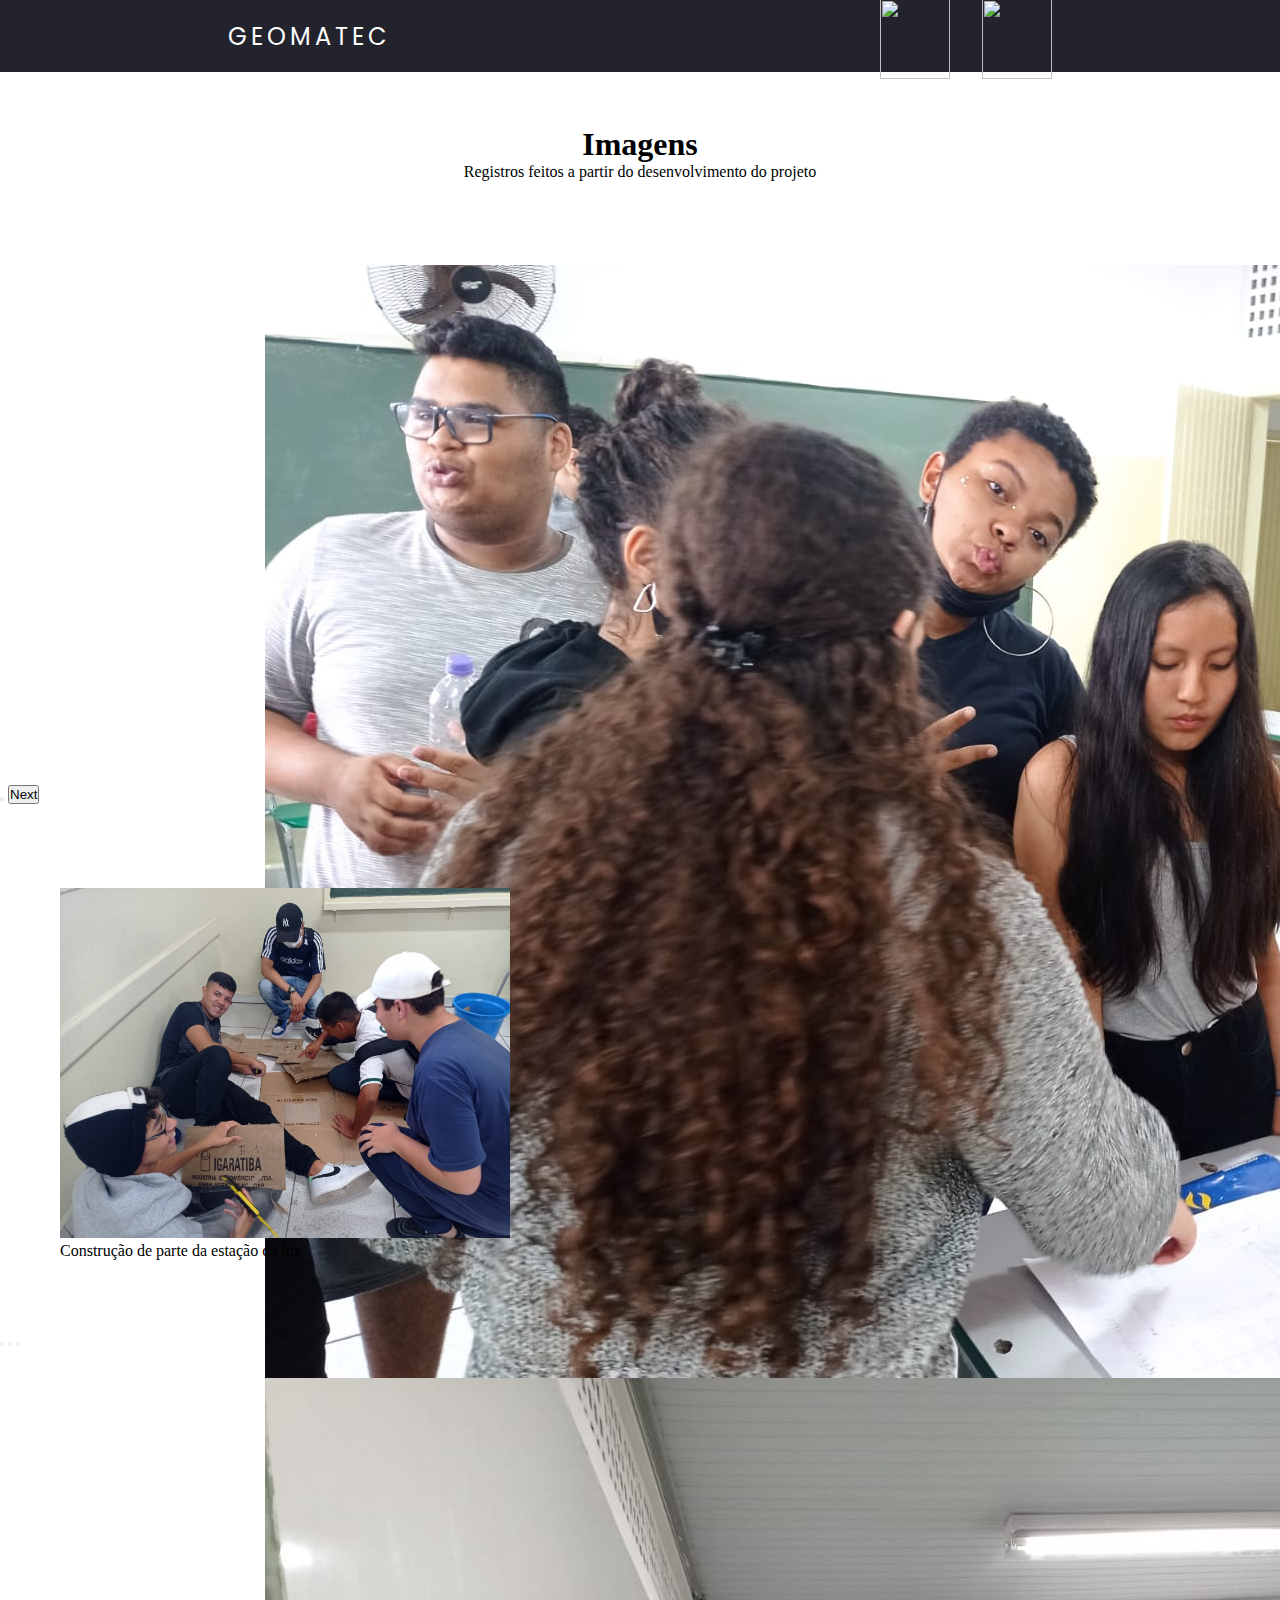
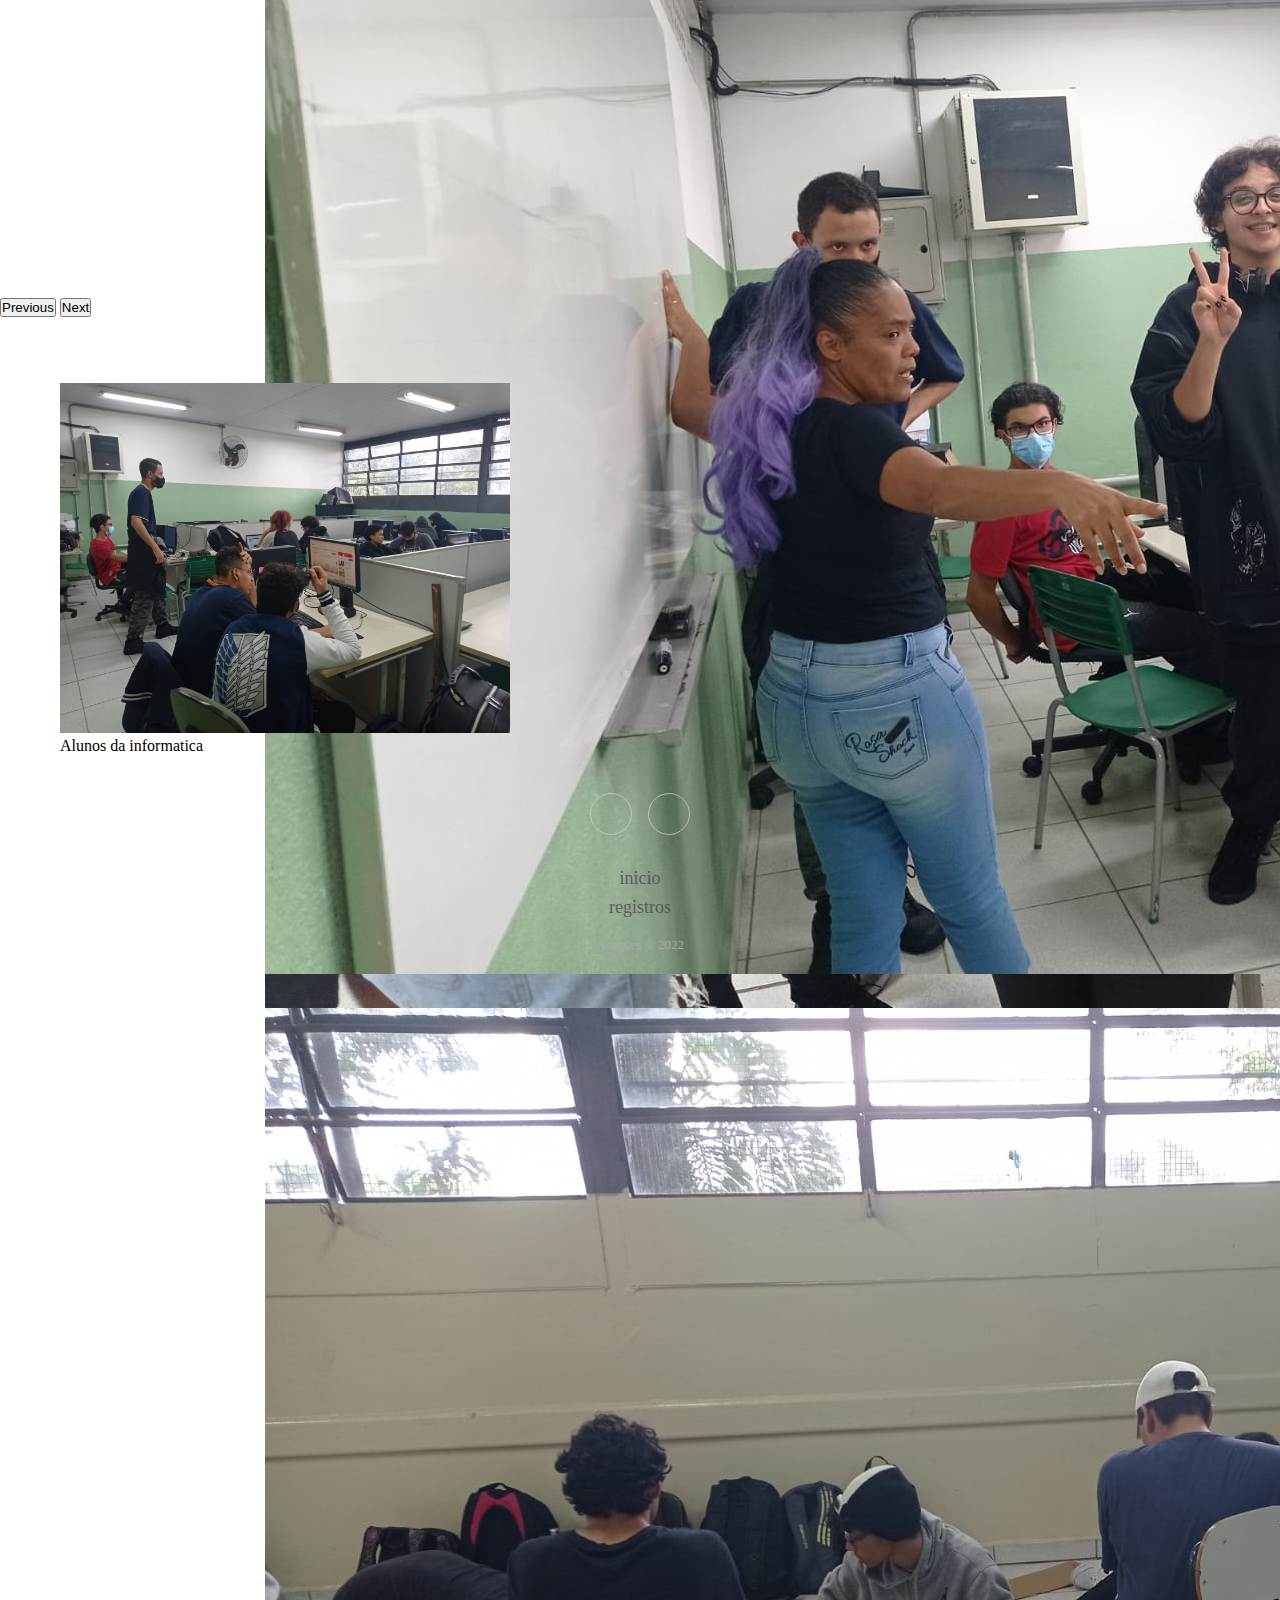
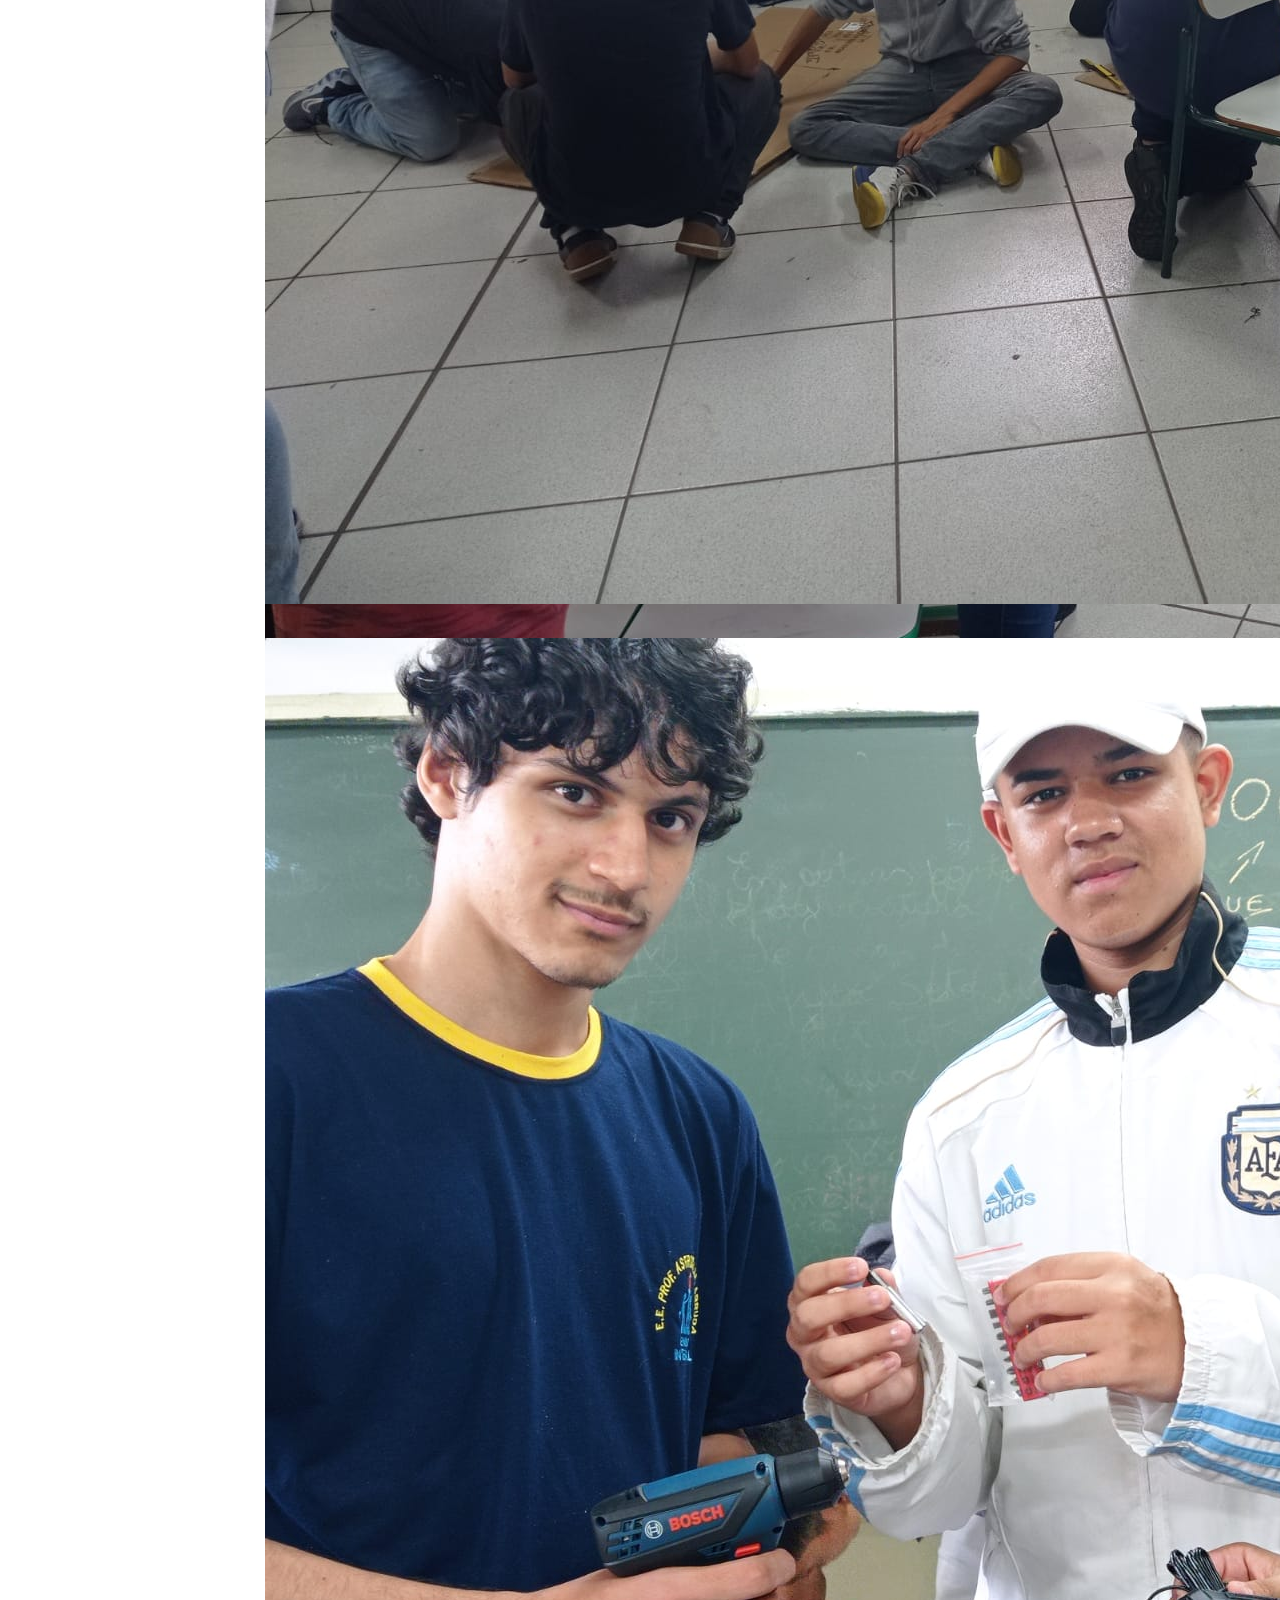
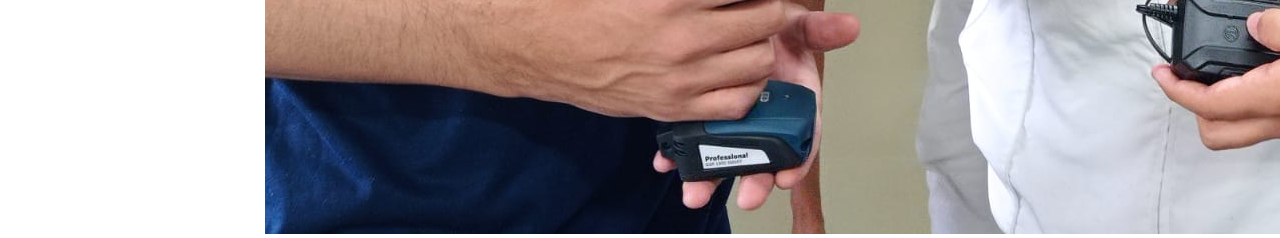
==== registro.html @ 84116aa7 "Add: more img 🍟🍟" ====
<!DOCTYPE html>
<html lang="en">
<head>
    <meta charset="UTF-8">
    <meta http-equiv="X-UA-Compatible" content="IE=edge">
    <meta name="viewport" content="width=device-width, initial-scale=1.0">
     <!-- BOOTSTRAP -->
     <link href="https://cdn.jsdelivr.net/npm/bootstrap@5.0.2/dist/css/bootstrap.min.css" rel="stylesheet" integrity="sha384-EVSTQN3/azprG1Anm3QDgpJLIm9Nao0Yz1ztcQTwFspd3yD65VohhpuuCOmLASjC" crossorigin="anonymous">
     <script src="https://cdn.jsdelivr.net/npm/bootstrap@5.0.2/dist/js/bootstrap.bundle.min.js" integrity="sha384-MrcW6ZMFYlzcLA8Nl+NtUVF0sA7MsXsP1UyJoMp4YLEuNSfAP+JcXn/tWtIaxVXM" crossorigin="anonymous"></script>
    <!-- LINK CSS-->
    <link rel="stylesheet" type="text/css" href="index.css"/>
    <!-- FONT AWESOME -->
    <link rel="stylesheet" href="https://cdnjs.cloudflare.com/ajax/libs/font-awesome/6.1.1/css/all.min.css" integrity="sha512-KfkfwYDsLkIlwQp6LFnl8zNdLGxu9YAA1QvwINks4PhcElQSvqcyVLLD9aMhXd13uQjoXtEKNosOWaZqXgel0g==" crossorigin="anonymous" referrerpolicy="no-referrer" />
    <link rel="stylesheet" href="https://cdnjs.cloudflare.com/ajax/libs/ionicons/2.0.1/css/ionicons.min.css">
    <title>Geomatec</title>
</head>
<body>
    <header>
        <!-- === NAVBAR === -->
        <nav>
            <a class="logo" href="index.html">Geomatec</a>
            <ul class="nav-list">
                <li><a href="index.html"><img src="https://img.icons8.com/plasticine/100/undefined/apple-home.png"/></a></li>
                <li><a href="registro.html"><img src="https://img.icons8.com/clouds/100/undefined/picture.png"/></a></li>
            </ul>
        </nav>
    </header>
    <br/><br/><br/>
    <h1 class="registro"><b>Imagens</b></h1>
    <p class="reg1">Registros feitos a partir do desenvolvimento do projeto</p>
    <br/><br/><br/>
    <div id="carouselExampleControls" class="carousel slide" data-bs-ride="carousel">
        <div class="carousel-inner">
          <div class="carousel-item active">
            <img src="img/01.jpeg" class="d-block w-100" alt="...">
          </div>
          <div class="carousel-item">
            <img src="img/02.jpeg" class="d-block w-100" alt="...">
          </div>
          <div class="carousel-item">
            <img src="img/03.jpeg" class="d-block w-100" alt="...">
          </div>
        </div>
        <button class="carousel-control-prev" type="button" data-bs-target="#carouselExampleControls" data-bs-slide="prev">
          <span class="carousel-control-prev-icon" aria-hidden="true"></span>
          <span class="visually-hidden"></span>
        </button>
        <button class="carousel-control-next" type="button" data-bs-target="#carouselExampleControls" data-bs-slide="next">
          <span class="carousel-control-next-icon" aria-hidden="true"></span>
          <span class="visually-hidden">Next</span>
        </button>
      </div>
      <br/><br/><br/>
      <div class="card">
        <img src="img/04.jpeg" class="card-img-top" alt="...">
        <div class="card-body">
          <p class="card-text">Construção de parte da estação da luz</p>
        </div>
      </div> 
    <br/><br/>
    <br/><br/>
    <div id="carouselExampleIndicators" class="carousel slide" data-bs-ride="true">
      <div class="carousel-indicators">
        <button type="button" data-bs-target="#carouselExampleIndicators" data-bs-slide-to="0" class="active" aria-current="true" aria-label="Slide 1"></button>
        <button type="button" data-bs-target="#carouselExampleIndicators" data-bs-slide-to="1" aria-label="Slide 2"></button>
        <button type="button" data-bs-target="#carouselExampleIndicators" data-bs-slide-to="2" aria-label="Slide 3"></button>
      </div>
      <div class="carousel-inner">
        <div class="carousel-item active">
          <img src="img/08.jpeg" class="d-block w-100" alt="...">
        </div>
        <div class="carousel-item">
          <img src="img/09.jpeg" class="d-block w-100" alt="...">
        </div>
        <div class="carousel-item">
          <img src="img/11.jpeg" class="d-block w-100" alt="...">
        </div>
      </div>
      <button class="carousel-control-prev" type="button" data-bs-target="#carouselExampleIndicators" data-bs-slide="prev">
        <span class="carousel-control-prev-icon" aria-hidden="true"></span>
        <span class="visually-hidden">Previous</span>
      </button>
      <button class="carousel-control-next" type="button" data-bs-target="#carouselExampleIndicators" data-bs-slide="next">
        <span class="carousel-control-next-icon" aria-hidden="true"></span>
        <span class="visually-hidden">Next</span>
      </button>
    </div>

    <br/><br/>
    <div class="card">
      <img src="img/06.jpeg" class="card-img-top" alt="...">
      <div class="card-body">
        <p class="card-text">Alunos da informatica</p>
      </div>
    </div>

    <div class="footer-basic">
        <footer>
            <div class="social"><a href="#"><i class="icon ion-social-instagram"></i></a><a href="#"><i class="icon ion-social-facebook"></i></a></div>
            <ul class="list-inline">
                <li class="list-inline-item"><a href="#">inicio</a></li>
                <li class="list-inline-item"><a href="#">registros</a></li>
            </ul>
            <p class="copyright">Anag0es © 2022</p>
        </footer>
    </div>
    <script src="https://cdnjs.cloudflare.com/ajax/libs/jquery/3.2.1/jquery.min.js"></script>
    <script src="https://cdnjs.cloudflare.com/ajax/libs/twitter-bootstrap/4.1.3/js/bootstrap.bundle.min.js"></script>

    
</body>
</html>
---- index.css ----
@import url('https://fonts.googleapis.com/css2?family=Poppins:wght@300;400;500;600;700&display=swap');

*{
    margin: 0;
    padding: 0;   
}


a{
    color: #fff;
    text-decoration: none;
    transition: 0.3s;
}

a:hover{
    opacity: 0.7;
}

.logo{
    font-size: 24px;
    text-transform: uppercase;
    letter-spacing: 4px;
}

nav{
    display: flex;
    justify-content: space-around;
    align-items: center;
    font-family: 'Poppins', sans-serif;
    background: #23232e;
    height: 8vh;
}

.nav-list{
    list-style: none;
    display: flex;
}

.nav-list li{
    letter-spacing: 3px;
    margin-left: 32px;
}

.mobile-menu{
    display: none;
    cursor: pointer;
}

.mobile-menu div{
    width: 32px;
    height: 2px;
    background: #fff;
    margin: 8px;
    transition: 0.3s;
}


/* === TEXT ==== */
section{
    font-family: 'Poppins', sans-serif;
}

.text1{
    padding-top: 10px;
    text-align: center;
}

.objetivo{
    padding-left: 20px;
}

/* === IMG === */
img{
    padding-top: 30px;
    align-items: center;
}


/* === FOOTER === */
.footer-basic {
    margin-bottom: 90px;
    padding:40px 0;
    background-color:#ffffff;
    color:#4b4c4d;
  }
  
  .footer-basic ul {
    padding:0;
    list-style:none;
    text-align:center;
    font-size:18px;
    line-height:1.6;
    margin-bottom:0;
  }
  
  .footer-basic li {
    padding:0 10px;
  }
  
  .footer-basic ul a {
    color:inherit;
    text-decoration:none;
    opacity:0.8;
  }
  
  .footer-basic ul a:hover {
    opacity:1;
  }
  
  .footer-basic .social {
    text-align:center;
    padding-bottom:25px;
  }
  
  .footer-basic .social > a {
    font-size:24px;
    width:40px;
    height:40px;
    line-height:40px;
    display:inline-block;
    text-align:center;
    border-radius:50%;
    border:1px solid #ccc;
    margin:0 8px;
    color:inherit;
    opacity:0.75;
  }
  
  .footer-basic .social > a:hover {
    opacity:0.9;
  }
  
  .footer-basic .copyright {
    margin-top:15px;
    text-align:center;
    font-size:13px;
    color:#aaa;
    margin-bottom:0;
  }
  

/* === ICON === */
a img{
  padding-top: 12px;
  width: 70px;
  height: 80px;
}

/* === IMG-METRO=== */
.metro{
  width: 350px;
  height: 250px;
  margin-left: 120px;
  border-radius: 4px;
}

.textespec{
  padding-left: 350px;
  text-align: center;
}

/* === CAROUSEL === */
.carousel-inner{
  width: 750px;
  height: 550px;
  margin: auto;
}

#carouselExampleControls{
  margin: auto;
}

/* === TEXTO - RESGITRO.HTML === */
.registro{
  text-align: center;
}

.reg1{
  text-align: center;
}

/* === CARD === */
.card{
  width: 470px;
  height: 400px;
  margin-left: 60px;
}


.card-img-top{
  width: 450px;
  height: 350px;
  margin: auto;
}
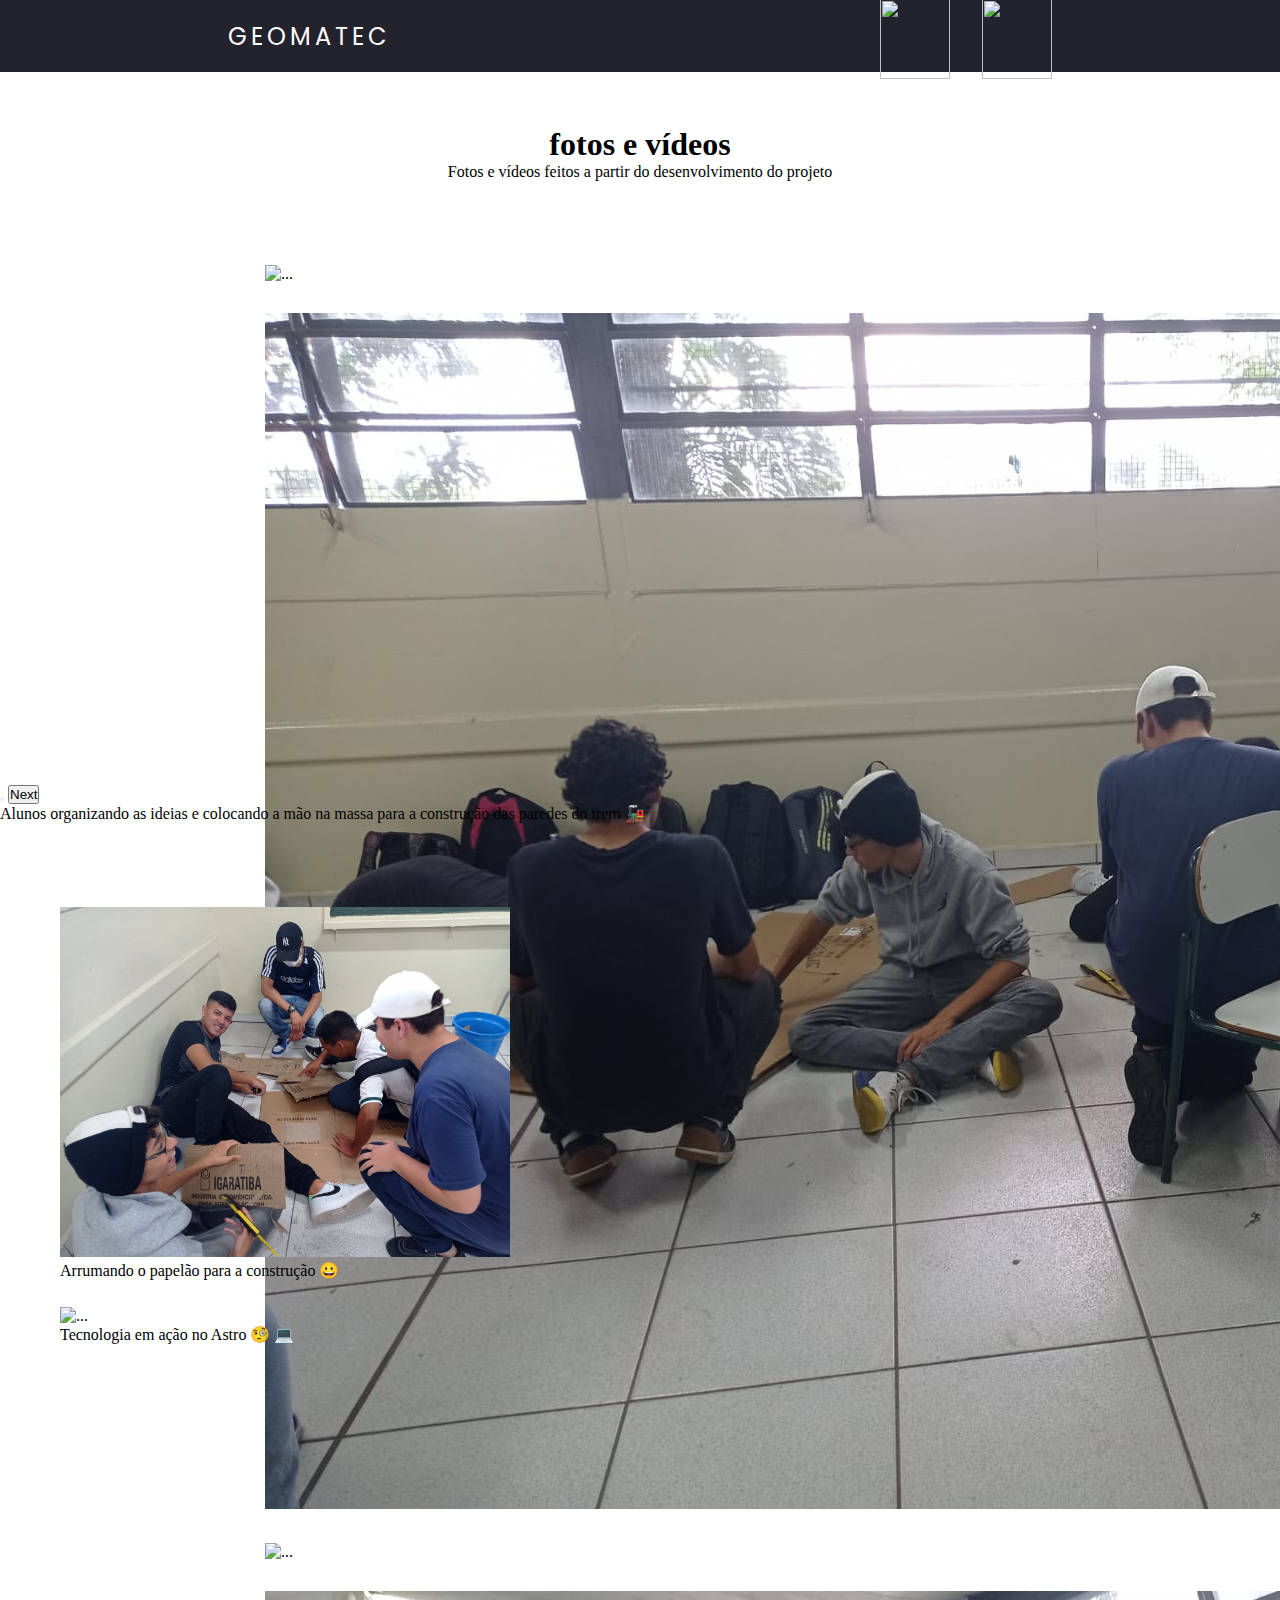
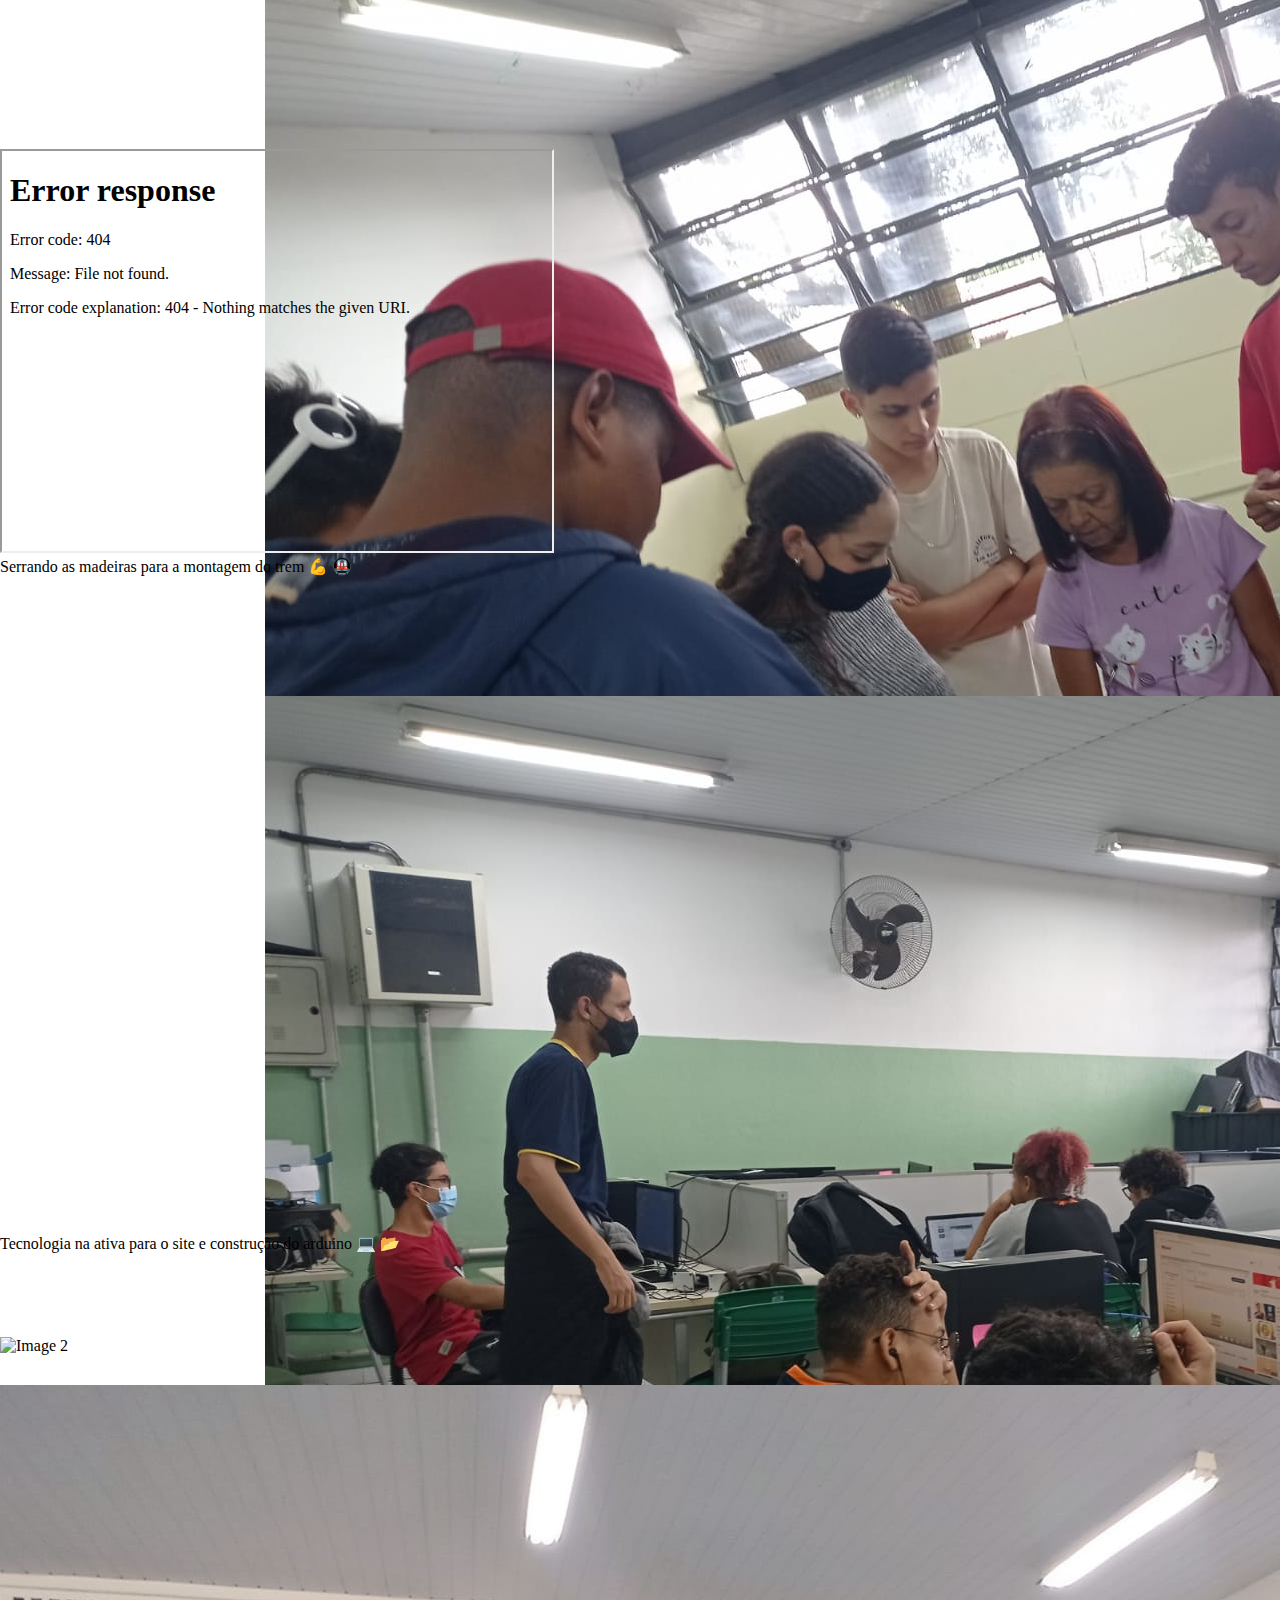
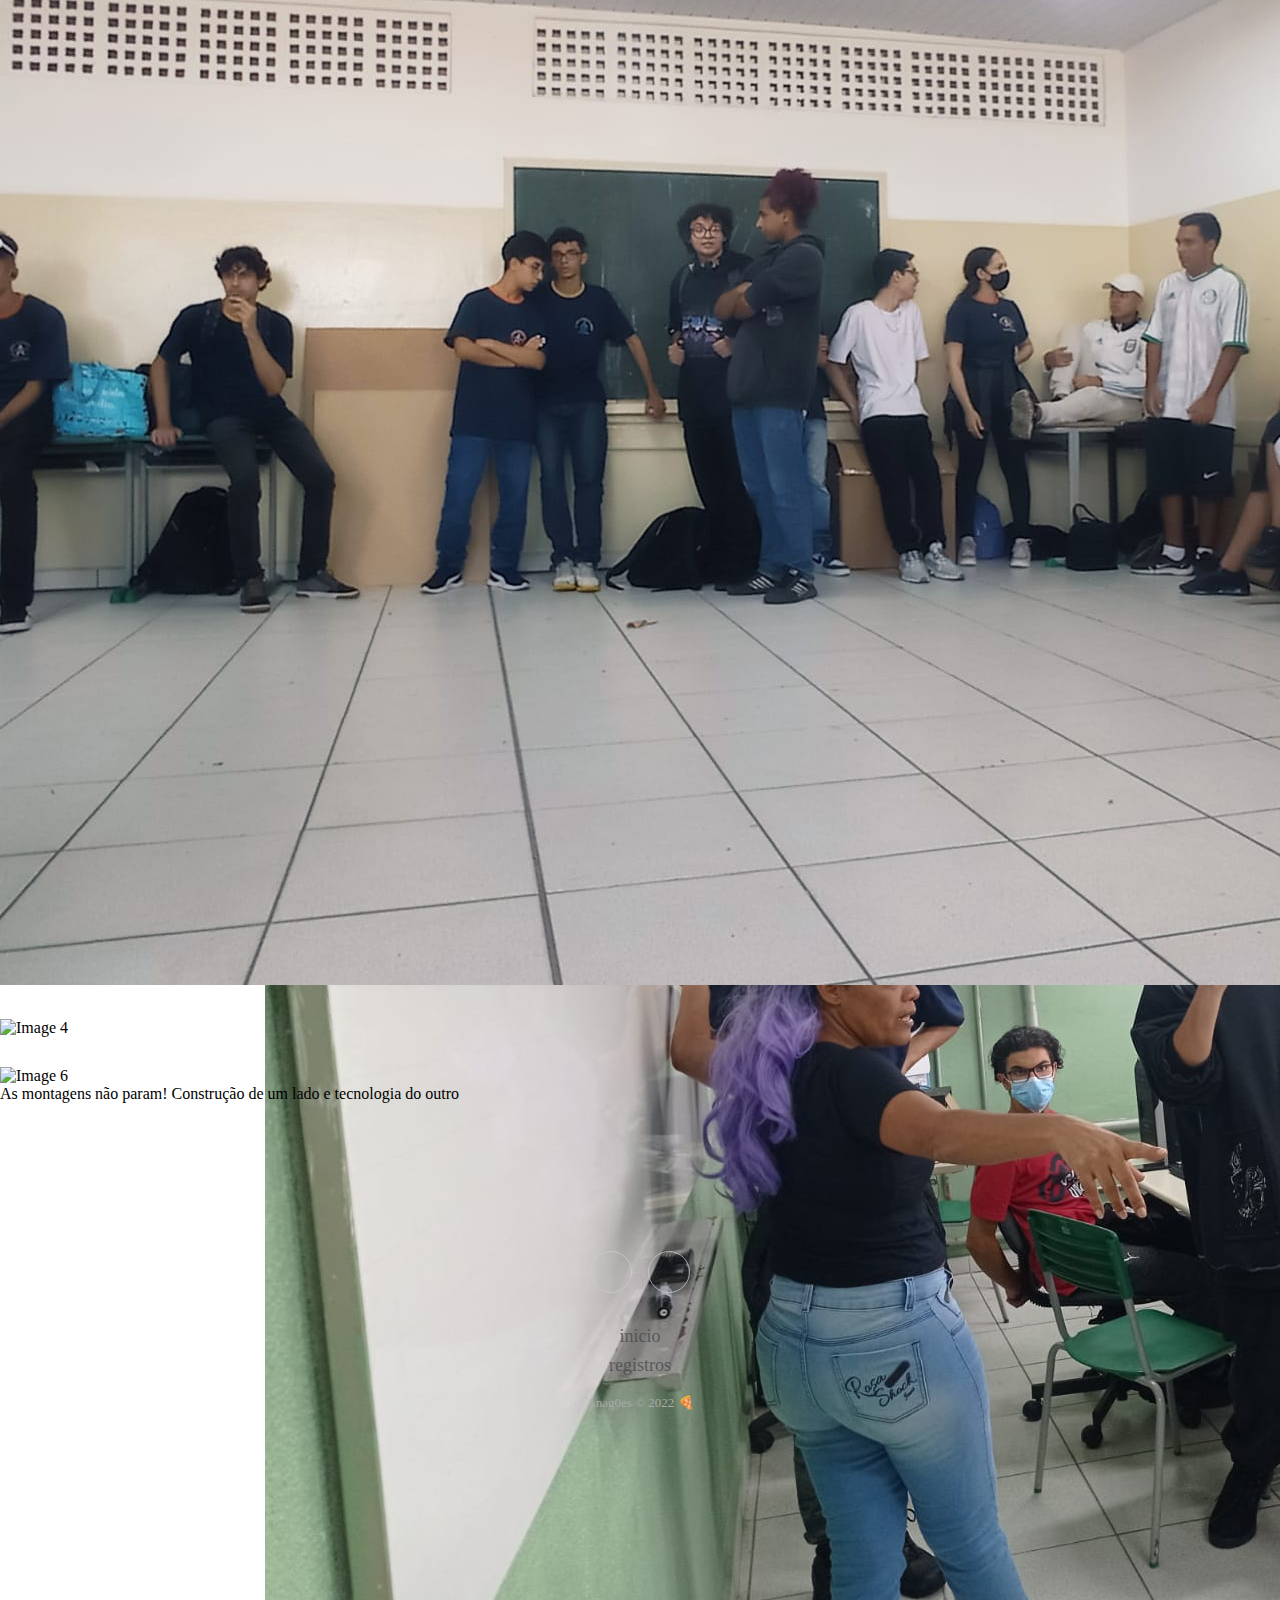
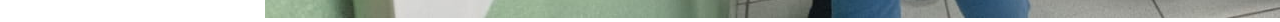
==== commit 264d8a35: "Add: more img and video 📸📸📸🎥" ====
--- a/registro.html
+++ b/registro.html
@@ -12,6 +12,8 @@
     <!-- FONT AWESOME -->
     <link rel="stylesheet" href="https://cdnjs.cloudflare.com/ajax/libs/font-awesome/6.1.1/css/all.min.css" integrity="sha512-KfkfwYDsLkIlwQp6LFnl8zNdLGxu9YAA1QvwINks4PhcElQSvqcyVLLD9aMhXd13uQjoXtEKNosOWaZqXgel0g==" crossorigin="anonymous" referrerpolicy="no-referrer" />
     <link rel="stylesheet" href="https://cdnjs.cloudflare.com/ajax/libs/ionicons/2.0.1/css/ionicons.min.css">
+    <!-- EMOJI -->
+    <link rel='stylesheet' href='https://unpkg.com/emoji.css/dist/emoji.min.css'>
     <title>Geomatec</title>
 </head>
 <body>
@@ -26,19 +28,23 @@
         </nav>
     </header>
     <br/><br/><br/>
-    <h1 class="registro"><b>Imagens</b></h1>
-    <p class="reg1">Registros feitos a partir do desenvolvimento do projeto</p>
+    <h1 class="registro"><b>fotos e vídeos</b></h1>
+    <p class="reg1">Fotos e vídeos feitos a partir do desenvolvimento do projeto</p>
     <br/><br/><br/>
+    <!-- === CAROUSEL 01 === -->
     <div id="carouselExampleControls" class="carousel slide" data-bs-ride="carousel">
         <div class="carousel-inner">
           <div class="carousel-item active">
-            <img src="img/01.jpeg" class="d-block w-100" alt="...">
+            <img src="img/16.jpeg" class="d-block w-100" alt="...">
           </div>
           <div class="carousel-item">
-            <img src="img/02.jpeg" class="d-block w-100" alt="...">
+            <img src="img/09.jpeg" class="d-block w-100" alt="...">
           </div>
           <div class="carousel-item">
-            <img src="img/03.jpeg" class="d-block w-100" alt="...">
+            <img src="img/21.jpeg" class="d-block w-100" alt="...">
+          </div>
+          <div class="carousel-item">
+            <img src="img/10.jpeg" class="d-block w-100" alt="...">
           </div>
         </div>
         <button class="carousel-control-prev" type="button" data-bs-target="#carouselExampleControls" data-bs-slide="prev">
@@ -49,50 +55,80 @@
           <span class="carousel-control-next-icon" aria-hidden="true"></span>
           <span class="visually-hidden">Next</span>
         </button>
+        <p class="i1">Alunos organizando as ideias e colocando a mão na massa para a construção das paredes do trem &#128642</p>
       </div>
       <br/><br/><br/>
+      <!-- === CARD 01 === -->
       <div class="card">
         <img src="img/04.jpeg" class="card-img-top" alt="...">
         <div class="card-body">
-          <p class="card-text">Construção de parte da estação da luz</p>
-        </div>
-      </div> 
-    <br/><br/>
-    <br/><br/>
-    <div id="carouselExampleIndicators" class="carousel slide" data-bs-ride="true">
-      <div class="carousel-indicators">
-        <button type="button" data-bs-target="#carouselExampleIndicators" data-bs-slide-to="0" class="active" aria-current="true" aria-label="Slide 1"></button>
-        <button type="button" data-bs-target="#carouselExampleIndicators" data-bs-slide-to="1" aria-label="Slide 2"></button>
-        <button type="button" data-bs-target="#carouselExampleIndicators" data-bs-slide-to="2" aria-label="Slide 3"></button>
-      </div>
-      <div class="carousel-inner">
-        <div class="carousel-item active">
-          <img src="img/08.jpeg" class="d-block w-100" alt="...">
-        </div>
-        <div class="carousel-item">
-          <img src="img/09.jpeg" class="d-block w-100" alt="...">
-        </div>
-        <div class="carousel-item">
-          <img src="img/11.jpeg" class="d-block w-100" alt="...">
+          <p class="card-text">Arrumando o papelão para a construção &#128512</p>
         </div>
       </div>
-      <button class="carousel-control-prev" type="button" data-bs-target="#carouselExampleIndicators" data-bs-slide="prev">
-        <span class="carousel-control-prev-icon" aria-hidden="true"></span>
-        <span class="visually-hidden">Previous</span>
-      </button>
-      <button class="carousel-control-next" type="button" data-bs-target="#carouselExampleIndicators" data-bs-slide="next">
-        <span class="carousel-control-next-icon" aria-hidden="true"></span>
-        <span class="visually-hidden">Next</span>
-      </button>
-    </div>
-
+      <!-- CARDO 02-->
+      <div class="card">
+        <img src="img/22.jpeg" class="card-img-top" alt="...">
+        <div class="card-body">
+          <p class="card-text">Tecnologia em ação no Astro &#129488 &#128187</p>
+        </div>
+      </div>
+      <br/><br/>
+      <br/><br/>
+      <!-- === VIDEO 01 === -->
+        <iframe src="img/v1.mp4" height="400px"; width="550px" class="mp1"></iframe>
+        <p class="txtv1">Serrando as madeiras para a montagem do trem &#128170 &#128647</p>
     <br/><br/>
-    <div class="card">
-      <img src="img/06.jpeg" class="card-img-top" alt="...">
-      <div class="card-body">
-        <p class="card-text">Alunos da informatica</p>
+      <!-- === CAROUSEL 02 === -->
+    <div id="carouselExampleIndicators" class="carousel slide" data-ride="carousel">
+        <ol class="carousel-indicators">
+          <li data-target="#carouselExampleIndicators" data-slide-to="0" class="active"></li>
+          <li data-target="#carouselExampleIndicators" data-slide-to="1"></li>
+          <li data-target="#carouselExampleIndicators" data-slide-to="2"></li>
+        </ol>
+        <div class="carousel-inner">
+          <div class="carousel-item active">
+            <img class="d-block w-100" src="img/06.jpeg" alt="First slide">
+          </div>
+          <div class="carousel-item">
+            <img class="d-block w-100" src="img/23.jpeg" alt="Second slide">
+          </div>
+          <div class="carousel-item">
+            <img class="d-block w-100" src="img/24.jpeg" alt="Third slide">
+          </div>
+          <div class="carousel-item">
+            <img class="d-block w-100" src="img/08.jpeg" alt="four slide">
+          </div>
+        </div>
+        <a class="carousel-control-prev" href="#carouselExampleIndicators" role="button" data-slide="prev">
+          <span class="carousel-control-prev-icon" aria-hidden="true"></span>
+          <span class="sr-only">Previous</span>
+        </a>
+        <a class="carousel-control-next" href="#carouselExampleIndicators" role="button" data-slide="next">
+          <span class="carousel-control-next-icon" aria-hidden="true"></span>
+          <span class="sr-only">Next</span>
+        </a>
+        <p class="i1">Tecnologia na ativa para o site e construção do arduino &#128187 &#128194</p>
       </div>
-    </div>
+      <br><br><br>
+      <!-- === GRID DE IMAGENS === -->
+      <div class="gallery">
+          <figure class="gallery__item gallery__item--2">
+            <img src="img/31.jpeg" class="gallery__img" alt="Image 2">
+          </figure>
+          <figure class="gallery__item gallery__item--3">
+            <img src="img/12.jpeg" class="gallery__img" alt="Image 3">
+          </figure>
+          <figure class="gallery__item gallery__item--4">
+            <img src="img/26.jpeg" class="gallery__img" alt="Image 4">
+          </figure>
+          <figure class="gallery__item gallery__item--6">
+            <img src="img/mapmetro.jpg" class="gallery__img" alt="Image 6">
+          </figure>
+          <p>As montagens não param!<span class="ec ec-fire"></span> Construção de um lado e tecnologia do outro <span class="ec ec-earth-americas"></span>
+          </p>
+      </div>
+      <br><br><br>
+      <br><br><br>
 
     <div class="footer-basic">
         <footer>
@@ -101,7 +137,7 @@
                 <li class="list-inline-item"><a href="#">inicio</a></li>
                 <li class="list-inline-item"><a href="#">registros</a></li>
             </ul>
-            <p class="copyright">Anag0es © 2022</p>
+            <p class="copyright">Anag0es © 2022 &#127829</p>
         </footer>
     </div>
     <script src="https://cdnjs.cloudflare.com/ajax/libs/jquery/3.2.1/jquery.min.js"></script>
@@ -109,4 +145,4 @@
 
     
 </body>
-</html>
+</html>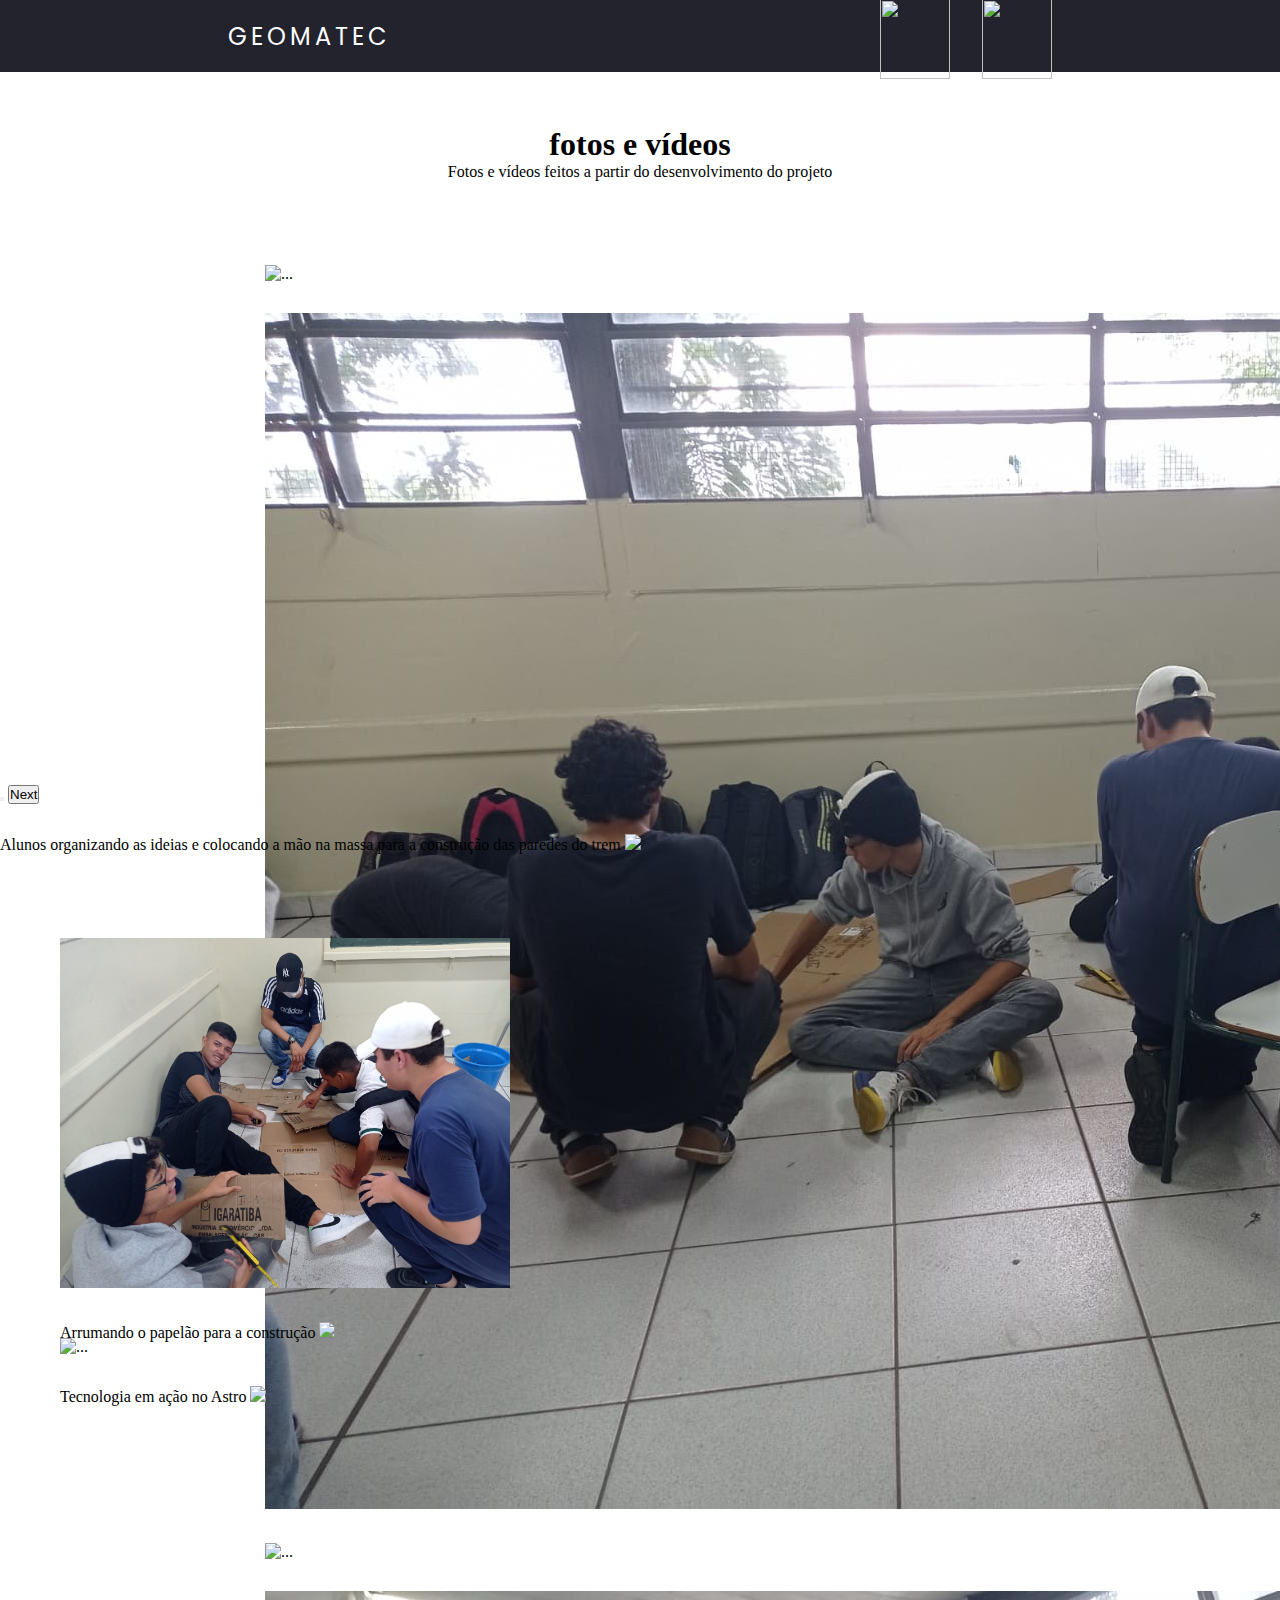
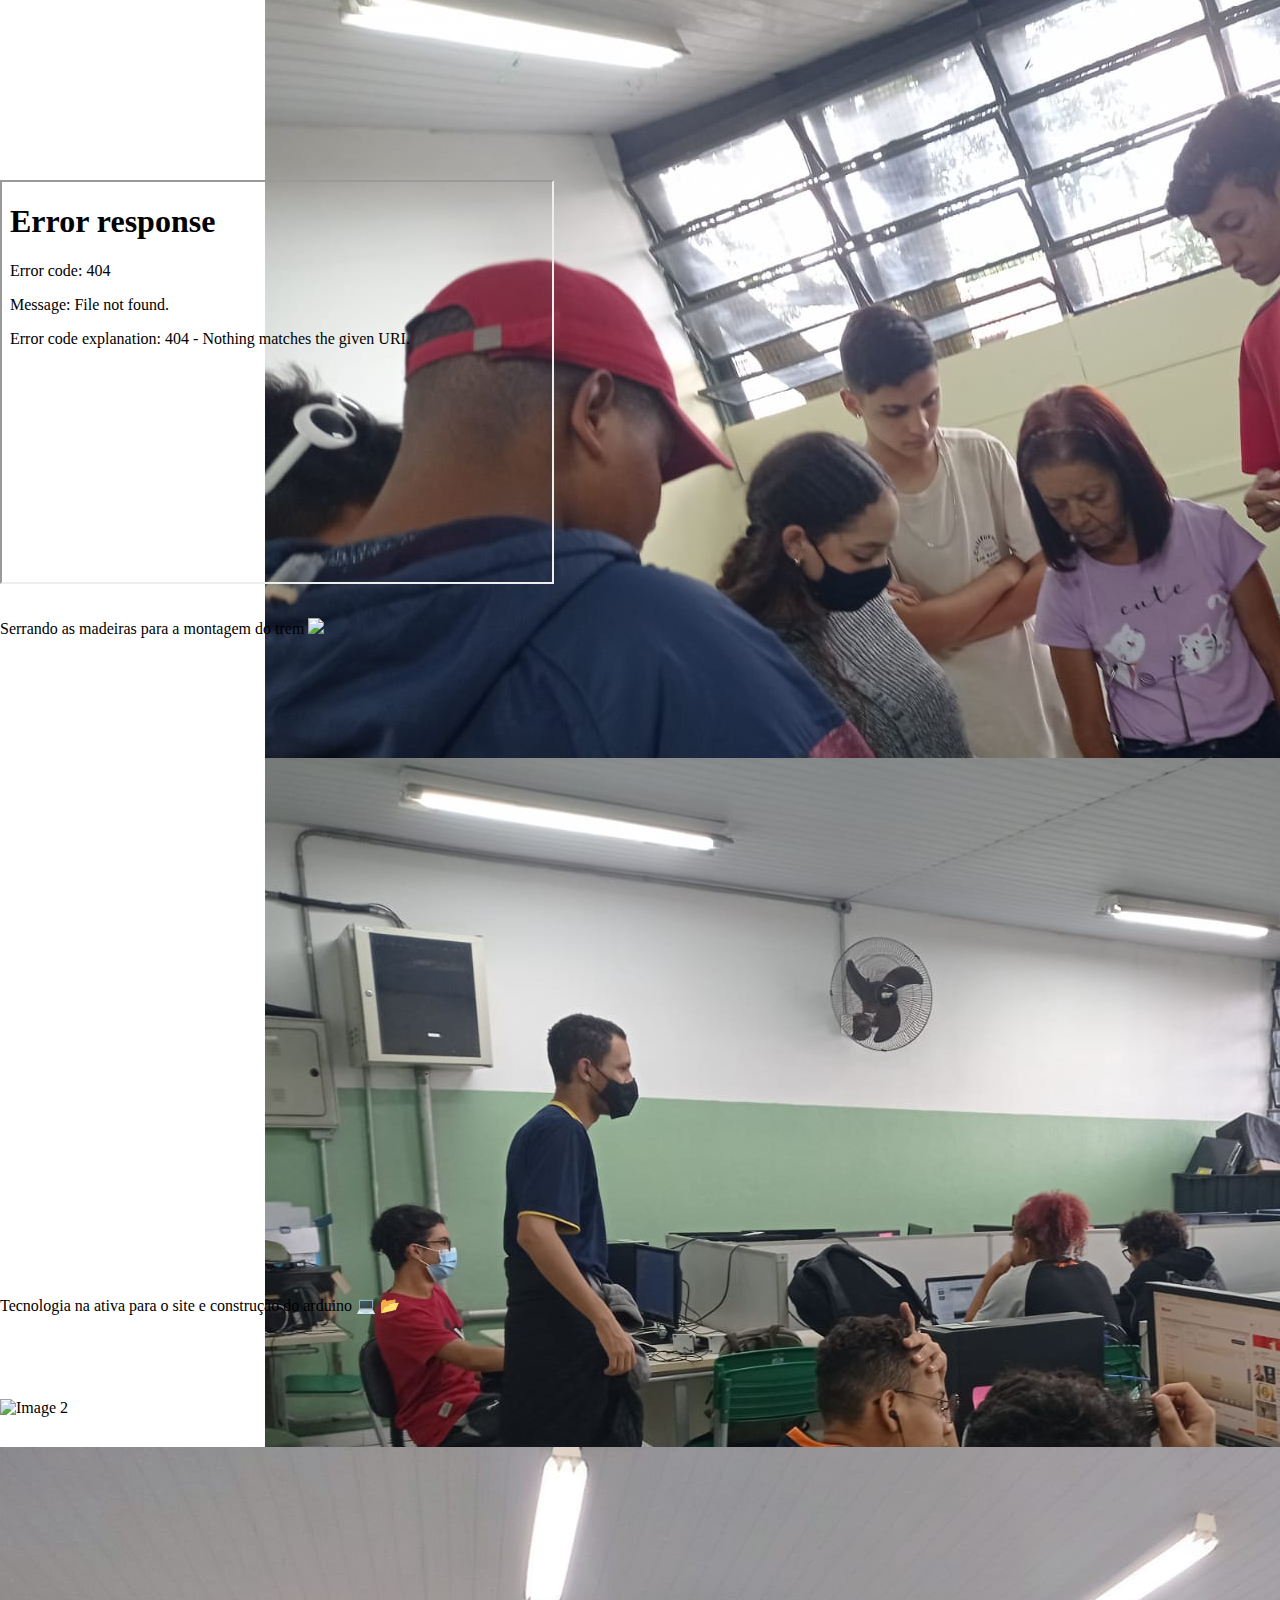
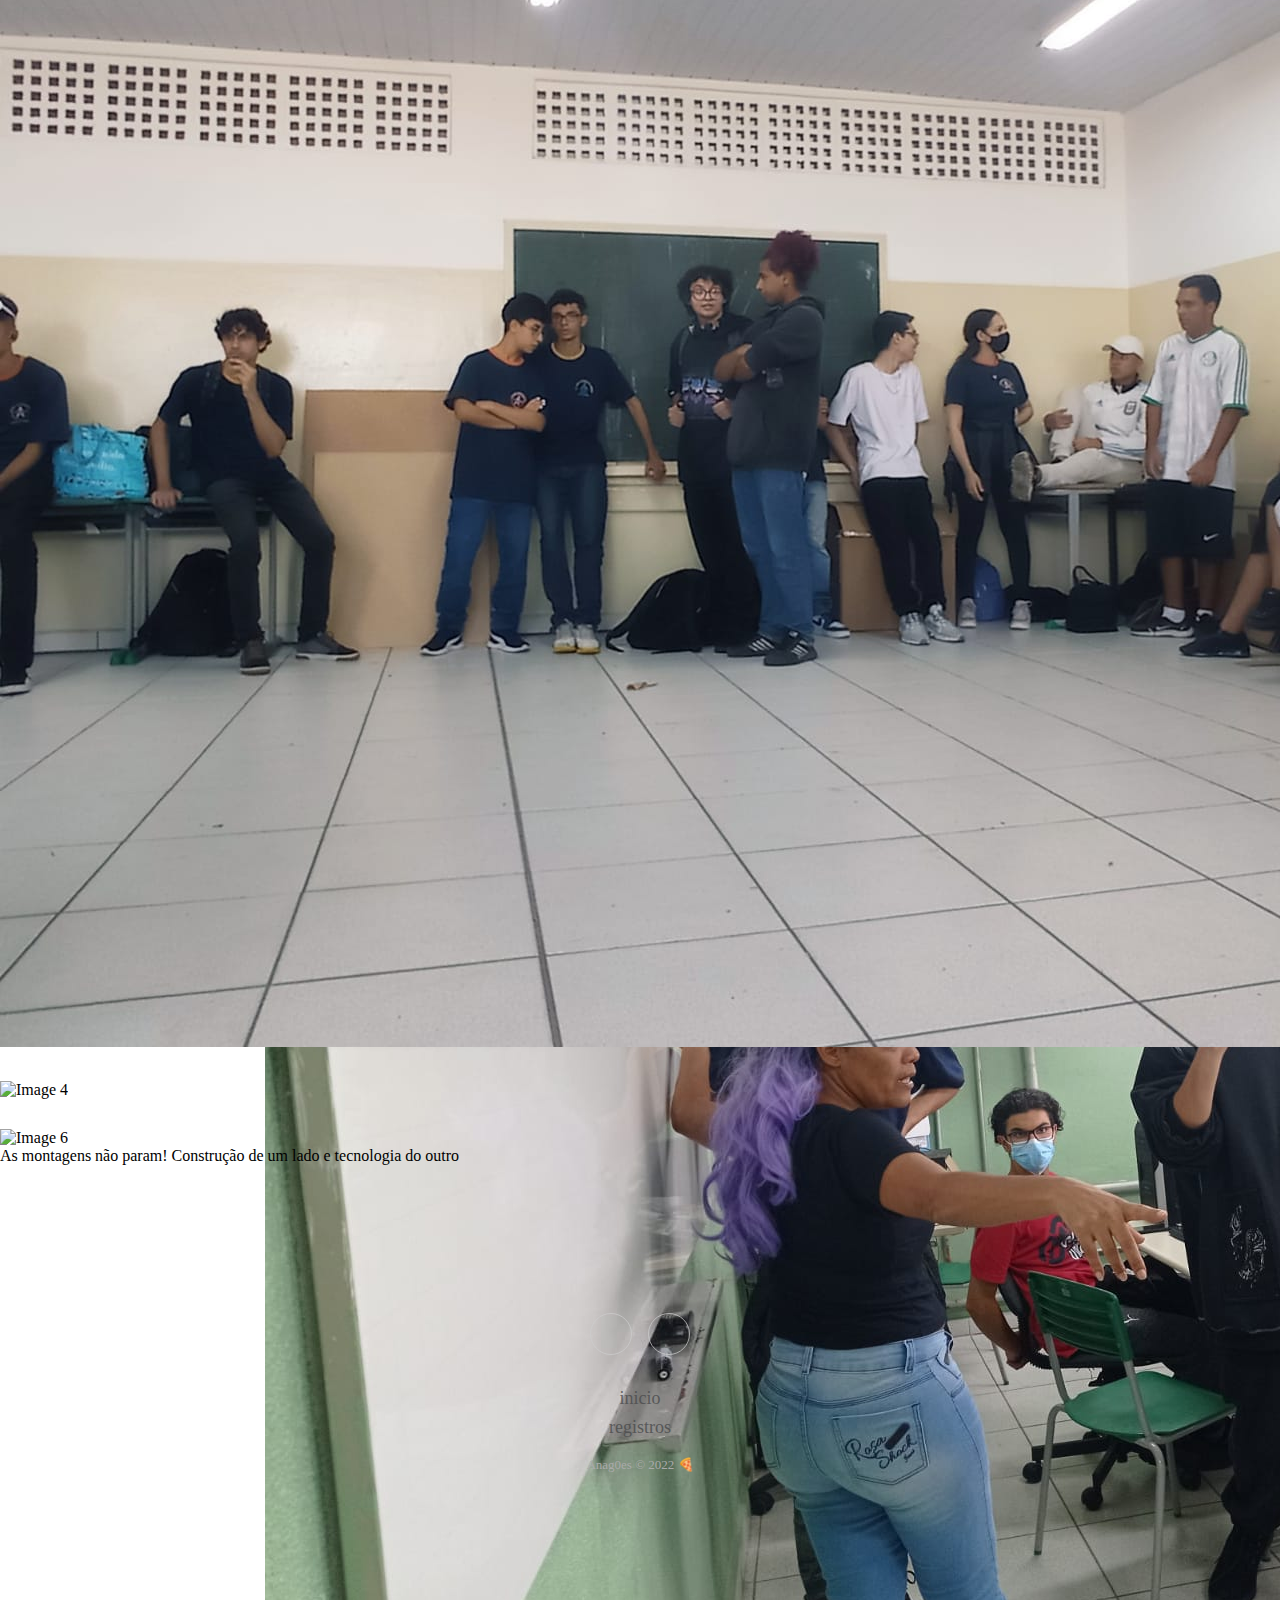
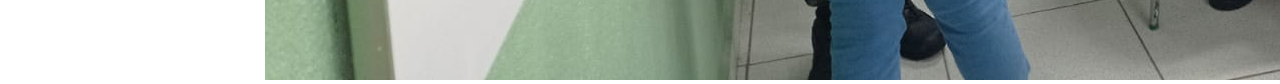
==== commit 4452bb4a: "Config: eomjis" ====
--- a/registro.html
+++ b/registro.html
@@ -55,28 +55,28 @@
           <span class="carousel-control-next-icon" aria-hidden="true"></span>
           <span class="visually-hidden">Next</span>
         </button>
-        <p class="i1">Alunos organizando as ideias e colocando a mão na massa para a construção das paredes do trem &#128642</p>
+        <p class="i1">Alunos organizando as ideias e colocando a mão na massa para a construção das paredes do trem <img src="https://img.icons8.com/stickers/100/000000/popeye.png"/></p>
       </div>
       <br/><br/><br/>
       <!-- === CARD 01 === -->
       <div class="card">
         <img src="img/04.jpeg" class="card-img-top" alt="...">
         <div class="card-body">
-          <p class="card-text">Arrumando o papelão para a construção &#128512</p>
+          <p class="card-text">Arrumando o papelão para a construção <img src="https://img.icons8.com/stickers/100/000000/the-flash-head.png"/></p>
         </div>
       </div>
       <!-- CARDO 02-->
       <div class="card">
         <img src="img/22.jpeg" class="card-img-top" alt="...">
         <div class="card-body">
-          <p class="card-text">Tecnologia em ação no Astro &#129488 &#128187</p>
+          <p class="card-text">Tecnologia em ação no Astro <img src="https://img.icons8.com/stickers/100/000000/r2-d2.png"/></p>
         </div>
       </div>
       <br/><br/>
       <br/><br/>
       <!-- === VIDEO 01 === -->
         <iframe src="img/v1.mp4" height="400px"; width="550px" class="mp1"></iframe>
-        <p class="txtv1">Serrando as madeiras para a montagem do trem &#128170 &#128647</p>
+        <p class="txtv1">Serrando as madeiras para a montagem do trem <img src="https://img.icons8.com/stickers/100/000000/futurama-bender.png"/></p>
     <br/><br/>
       <!-- === CAROUSEL 02 === -->
     <div id="carouselExampleIndicators" class="carousel slide" data-ride="carousel">
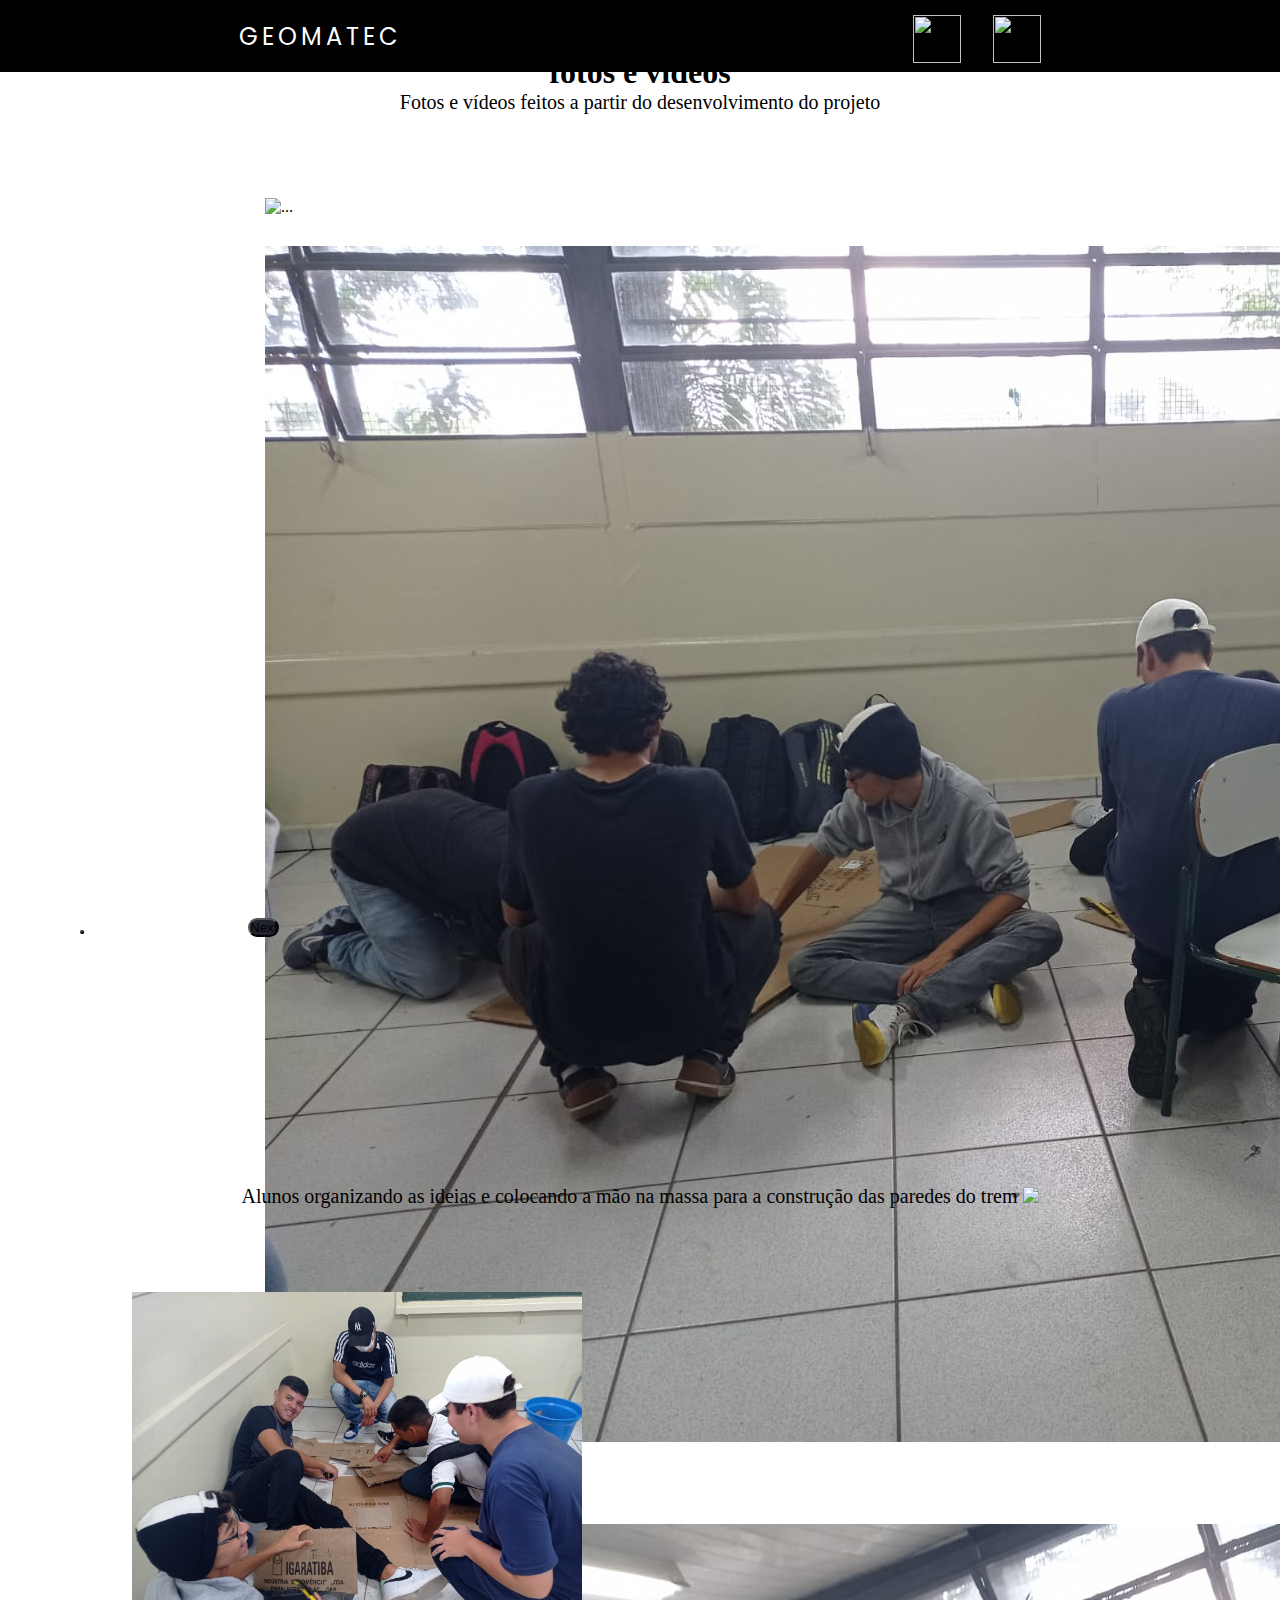
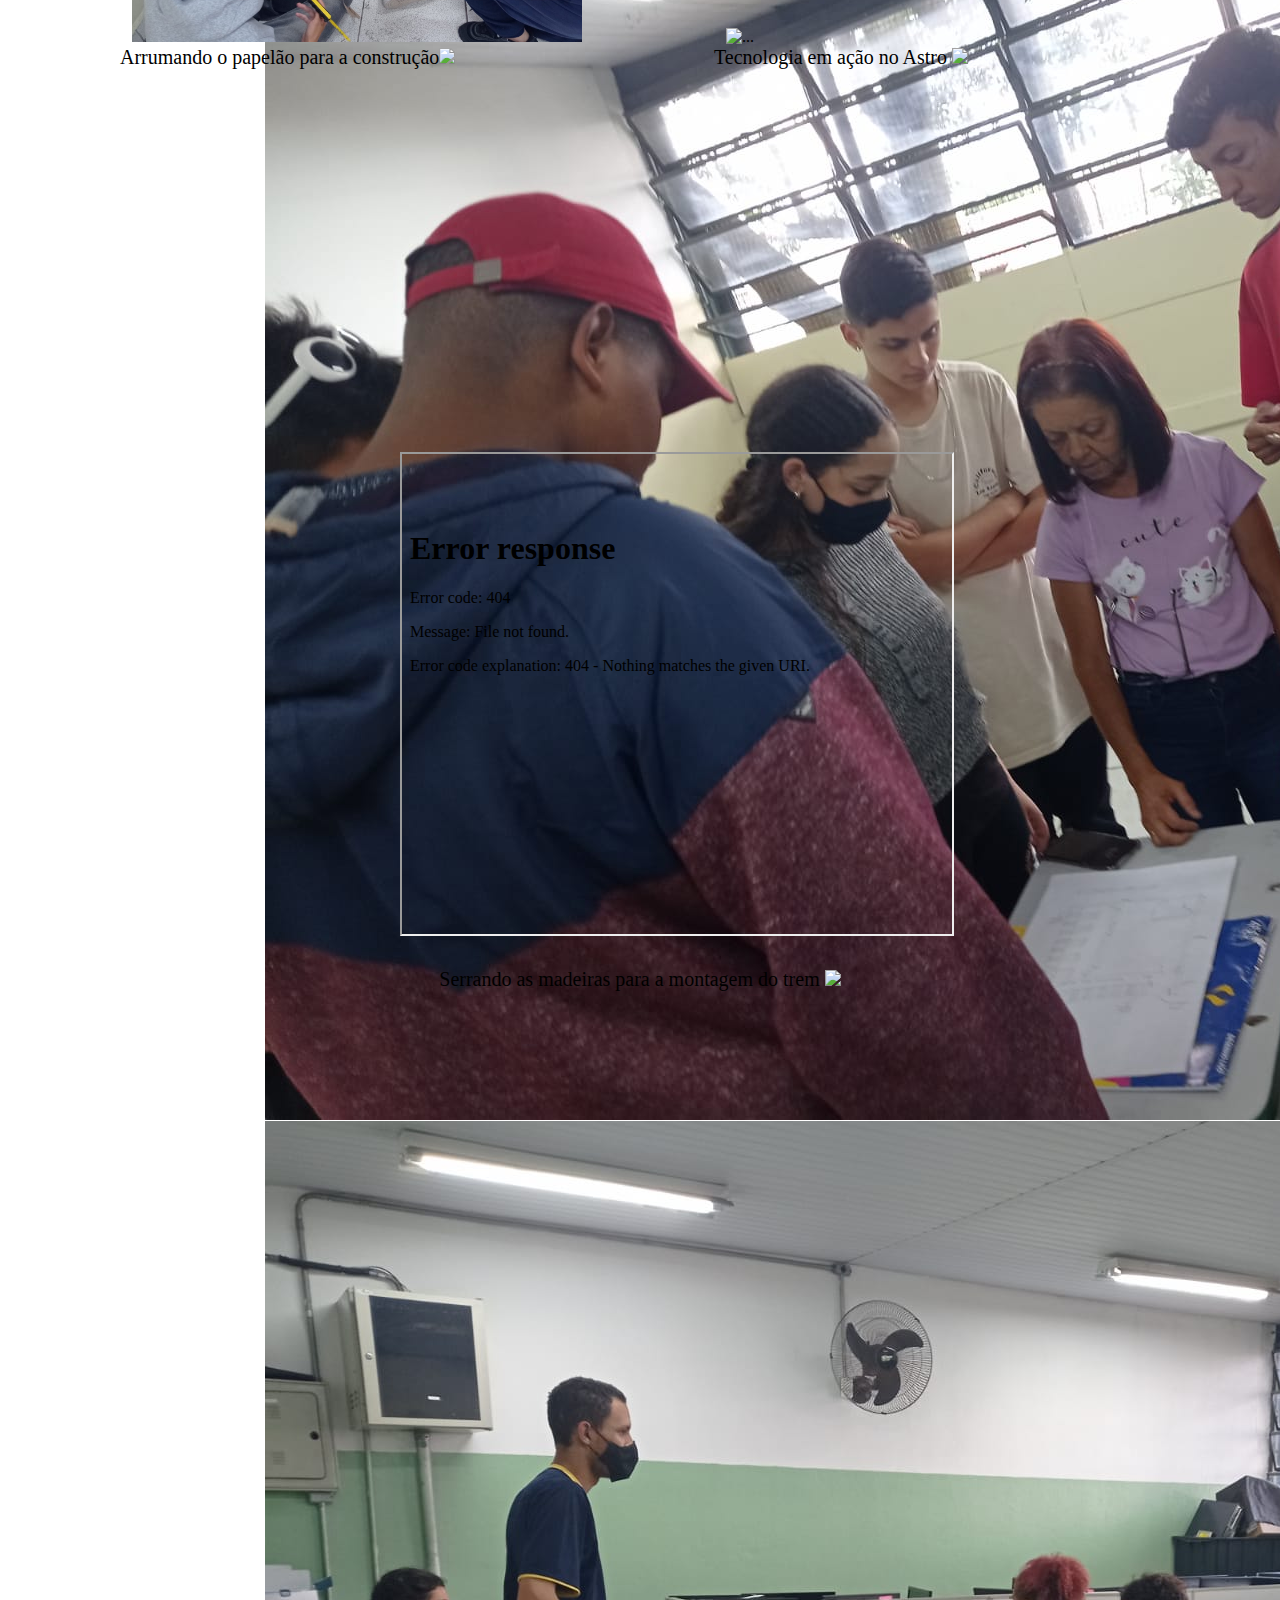
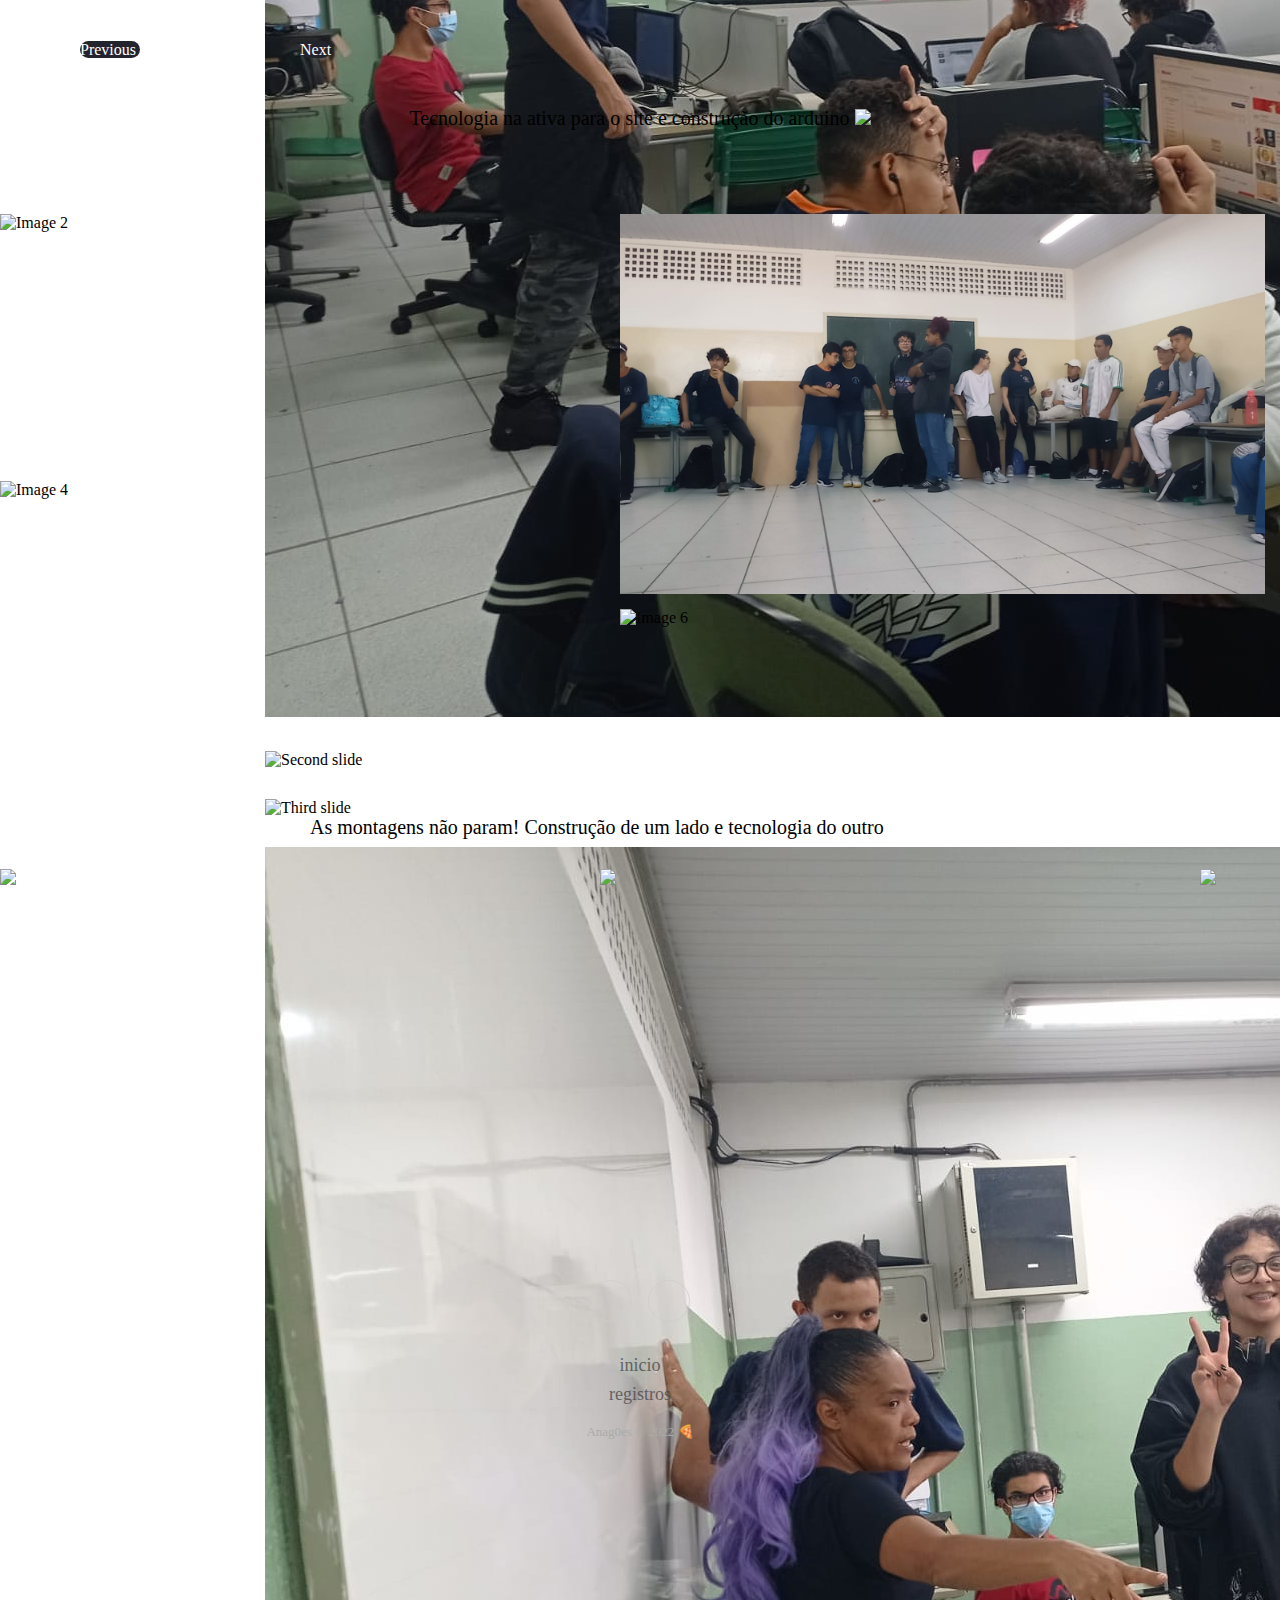
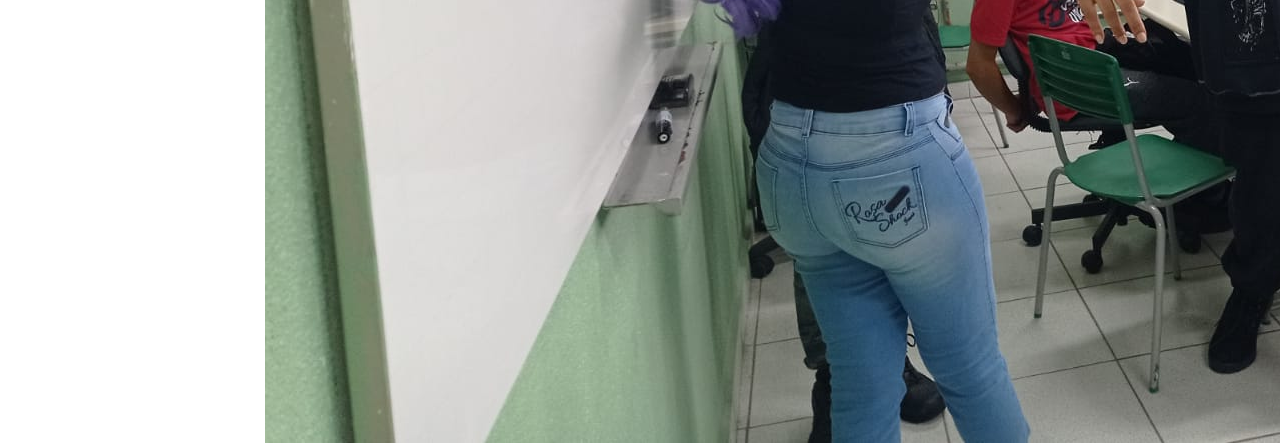
==== commit a3a0365c: "Add: grid de imagens" ====
--- a/registro.html
+++ b/registro.html
@@ -22,8 +22,8 @@
         <nav>
             <a class="logo" href="index.html">Geomatec</a>
             <ul class="nav-list">
-                <li><a href="index.html"><img src="https://img.icons8.com/plasticine/100/undefined/apple-home.png"/></a></li>
-                <li><a href="registro.html"><img src="https://img.icons8.com/clouds/100/undefined/picture.png"/></a></li>
+              <li><a href="index.html"><img src="img/home.svg" style="height: 48px; width: 48px;"></a></li>
+                <li><a href="registro.html"><img src="img/registro.svg" style="height: 48px; width: 48px;"></a></li>
             </ul>
         </nav>
     </header>
@@ -55,29 +55,31 @@
           <span class="carousel-control-next-icon" aria-hidden="true"></span>
           <span class="visually-hidden">Next</span>
         </button>
-        <p class="i1">Alunos organizando as ideias e colocando a mão na massa para a construção das paredes do trem <img src="https://img.icons8.com/stickers/100/000000/popeye.png"/></p>
+        <p class="i1">Alunos organizando as ideias e colocando a mão na massa para a construção das paredes do trem <img src="img/train.png"></p>
       </div>
       <br/><br/><br/>
       <!-- === CARD 01 === -->
       <div class="card">
         <img src="img/04.jpeg" class="card-img-top" alt="...">
         <div class="card-body">
-          <p class="card-text">Arrumando o papelão para a construção <img src="https://img.icons8.com/stickers/100/000000/the-flash-head.png"/></p>
+          <p class="card-text">Arrumando o papelão para a construção<img src="img/arm.png"></p>
         </div>
       </div>
-      <!-- CARDO 02-->
+      <!-- CARD 02-->
       <div class="card">
         <img src="img/22.jpeg" class="card-img-top" alt="...">
         <div class="card-body">
-          <p class="card-text">Tecnologia em ação no Astro <img src="https://img.icons8.com/stickers/100/000000/r2-d2.png"/></p>
+          <p class="card-text">Tecnologia em ação no Astro <img src="img/video.png"></p>
         </div>
       </div>
       <br/><br/>
       <br/><br/>
+
       <!-- === VIDEO 01 === -->
         <iframe src="img/v1.mp4" height="400px"; width="550px" class="mp1"></iframe>
-        <p class="txtv1">Serrando as madeiras para a montagem do trem <img src="https://img.icons8.com/stickers/100/000000/futurama-bender.png"/></p>
+        <p class="txtv1">Serrando as madeiras para a montagem do trem <img src="img/train2.png"><p>
     <br/><br/>
+
       <!-- === CAROUSEL 02 === -->
     <div id="carouselExampleIndicators" class="carousel slide" data-ride="carousel">
         <ol class="carousel-indicators">
@@ -107,9 +109,10 @@
           <span class="carousel-control-next-icon" aria-hidden="true"></span>
           <span class="sr-only">Next</span>
         </a>
-        <p class="i1">Tecnologia na ativa para o site e construção do arduino &#128187 &#128194</p>
+        <p class="i1">Tecnologia na ativa para o site e construção do arduino <img src="img/laptop.png"</p>
       </div>
       <br><br><br>
+
       <!-- === GRID DE IMAGENS === -->
       <div class="gallery">
           <figure class="gallery__item gallery__item--2">
@@ -126,6 +129,19 @@
           </figure>
           <p>As montagens não param!<span class="ec ec-fire"></span> Construção de um lado e tecnologia do outro <span class="ec ec-earth-americas"></span>
           </p>
+      </div>
+
+      <!-- === GRID 02 === -->
+      <div class="grid02">
+        <div class="img1">
+          <img src="img/30.jpeg">
+        </div>
+        <div class="img2">
+          <img src="img/31.jpeg">
+        </div>
+        <div class="img3">
+          <img src="img/32.jpeg">
+        </div>
       </div>
       <br><br><br>
       <br><br><br>
--- a/index.css
+++ b/index.css
@@ -23,12 +23,15 @@
 }
 
 nav{
-    display: flex;
-    justify-content: space-around;
-    align-items: center;
-    font-family: 'Poppins', sans-serif;
-    background: #23232e;
-    height: 8vh;
+  display: flex;
+  justify-content: space-around;
+  align-items: center;
+  font-family: 'Poppins', sans-serif;
+  background: black;
+  height: 8vh;
+  width: 100vw;
+  z-index: 2;
+  position: fixed;
 }
 
 .nav-list{
@@ -69,6 +72,13 @@
     padding-left: 20px;
 }
 
+h2{
+    text-align: center;
+}
+
+.espec p{
+  text-align: center;
+}
 /* === IMG === */
 img{
     padding-top: 30px;
@@ -76,15 +86,18 @@
 }
 
 
+
 /* === FOOTER === */
+
+
 .footer-basic {
-    margin-bottom: 90px;
+    margin-bottom: 0;
     padding:40px 0;
     background-color:#ffffff;
     color:#4b4c4d;
   }
   
-  .footer-basic ul {
+.footer-basic ul {
     padding:0;
     list-style:none;
     text-align:center;
@@ -93,7 +106,7 @@
     margin-bottom:0;
   }
   
-  .footer-basic li {
+.footer-basic li {
     padding:0 10px;
   }
   
@@ -170,6 +183,28 @@
   margin: auto;
 }
 
+.carousel-control{
+    filter: invert(1);
+    color: #23232e;
+}
+
+.carousel-control-prev{
+    border-radius: 20px;
+    background-color: #23232e;
+    margin-left: 80px;
+    margin-bottom: 200px;
+    margin-top: 200px;
+    margin-right: 80px;
+}
+
+.carousel-control-next{
+    border-radius: 20px;
+    background-color: #23232e;
+    margin-left: 80px;
+    margin-bottom: 200px;
+    margin-top: 200px;
+    margin-right: 80px;
+}
 /* === TEXTO - RESGITRO.HTML === */
 .registro{
   text-align: center;
@@ -179,18 +214,181 @@
   text-align: center;
 }
 
+.i1{
+    font-size: 20px;
+    font-weight: 400;
+    padding-top: 20px;
+    text-align: center;
+}
+
 /* === CARD === */
 .card{
+    display: inline-block;
   width: 470px;
   height: 400px;
-  margin-left: 60px;
+  margin-left: 120px;
 }
 
 
 .card-img-top{
   width: 450px;
   height: 350px;
+  padding-left: 05px;
+  margin-left: 7px;
+}
+
+/* === VIDEO 01 === */
+.mp1{
+    padding-top: 55px;
+    padding-bottom: 25px;
+    margin-left: 400px;
+}
+
+.txtv1{
+    font-size: 20px;
+    text-align: center;
+}
+
+/* === GRID DE IMAGENS ==== */
+.gallery {
+    display: grid;
+    grid-template-columns: repeat(8, 1fr);
+    grid-template-rows: repeat(8, 5vw);
+    grid-gap: 15px;
+}
+
+.gallery__img {
+    width: 100%;
+    height: 100%;
+    object-fit: cover;
+}
+
+
+.gallery__item--2 {
+    grid-column-start: 1;
+    grid-column-end: 5;
+    grid-row-start: 1;
+    grid-row-end: 5;
+}
+
+.gallery__item--3 {
+    margin-right: 15px;
+    grid-column-start: 5;
+    grid-column-end: 9;
+    grid-row-start: 1;
+    grid-row-end: 6;
+}
+
+.gallery__item--4 {
+    padding-top: 30px;
+    grid-column-start: 1;
+    grid-column-end: 5;
+    grid-row-start: 4;
+    grid-row-end: 9;
+}
+
+.gallery__item--6 {
+    height: 240px;
+    width: 660px;
+    grid-column-start: 5;
+    grid-column-end: 9;
+    grid-row-start: 6;
+    grid-row-end: 9;
+}
+
+p{
+    font-size: 20px;
+    grid-column-start: 3;
+    grid-column-end: 9;
+}
+
+.card p img{
+  padding-top: 0px;
+}
+
+/* === GRID === */
+.grid02{
+  display: grid;
+  grid-template-columns: 1fr 1fr 1fr;
+}
+
+.img1{
+  grid-column: 1;
+  height: 293px;
+  width: 600px;
+}
+
+.img2{
+  grid-column: 2;
+  height: 293px;
+  width: 600px;
+}
+
+.img3{
+  grid-column: 3;
+  height: 293px;
+  width: 600px;
+}
+
+
+/* === SLIDE === 
+.slider input {
+  display: none;
+}
+
+.slider label {
+  background-color: black;
+  border-radius: 5px;
+  bottom: 10px;
+  cursor: pointer;
+  display: block;
+  height: 20px;
+  position: absolute;
+  width: 20px;
+  z-index: 10;
+}
+
+.slider li:nth-child(1) label {
+  left: 10px;
+}
+
+.slider li:nth-child(2) label {
+  left: 40px;
+}
+
+.slider li:nth-child(3) label {
+  left: 70px;
+}
+
+.slider img {
+  opacity: 0;
+  visibility: hidden;
+}
+
+.slider li input:checked ~ img {
+  opacity: 1;
+  visibility: visible;
+  z-index: 10;
+}
+
+.slider {
+  display: block;
+  height: 293px;
+  width: 600px;
   margin: auto;
-}
-
-
+  margin-top: 20px;
+  position: relative;
+}
+
+.slider li {
+  list-style: none;
+  position: absolute;
+}
+
+.slider img {
+  margin: auto;
+  height: 100%;
+  width: 100%;
+  vertical-align: top;
+}
+*/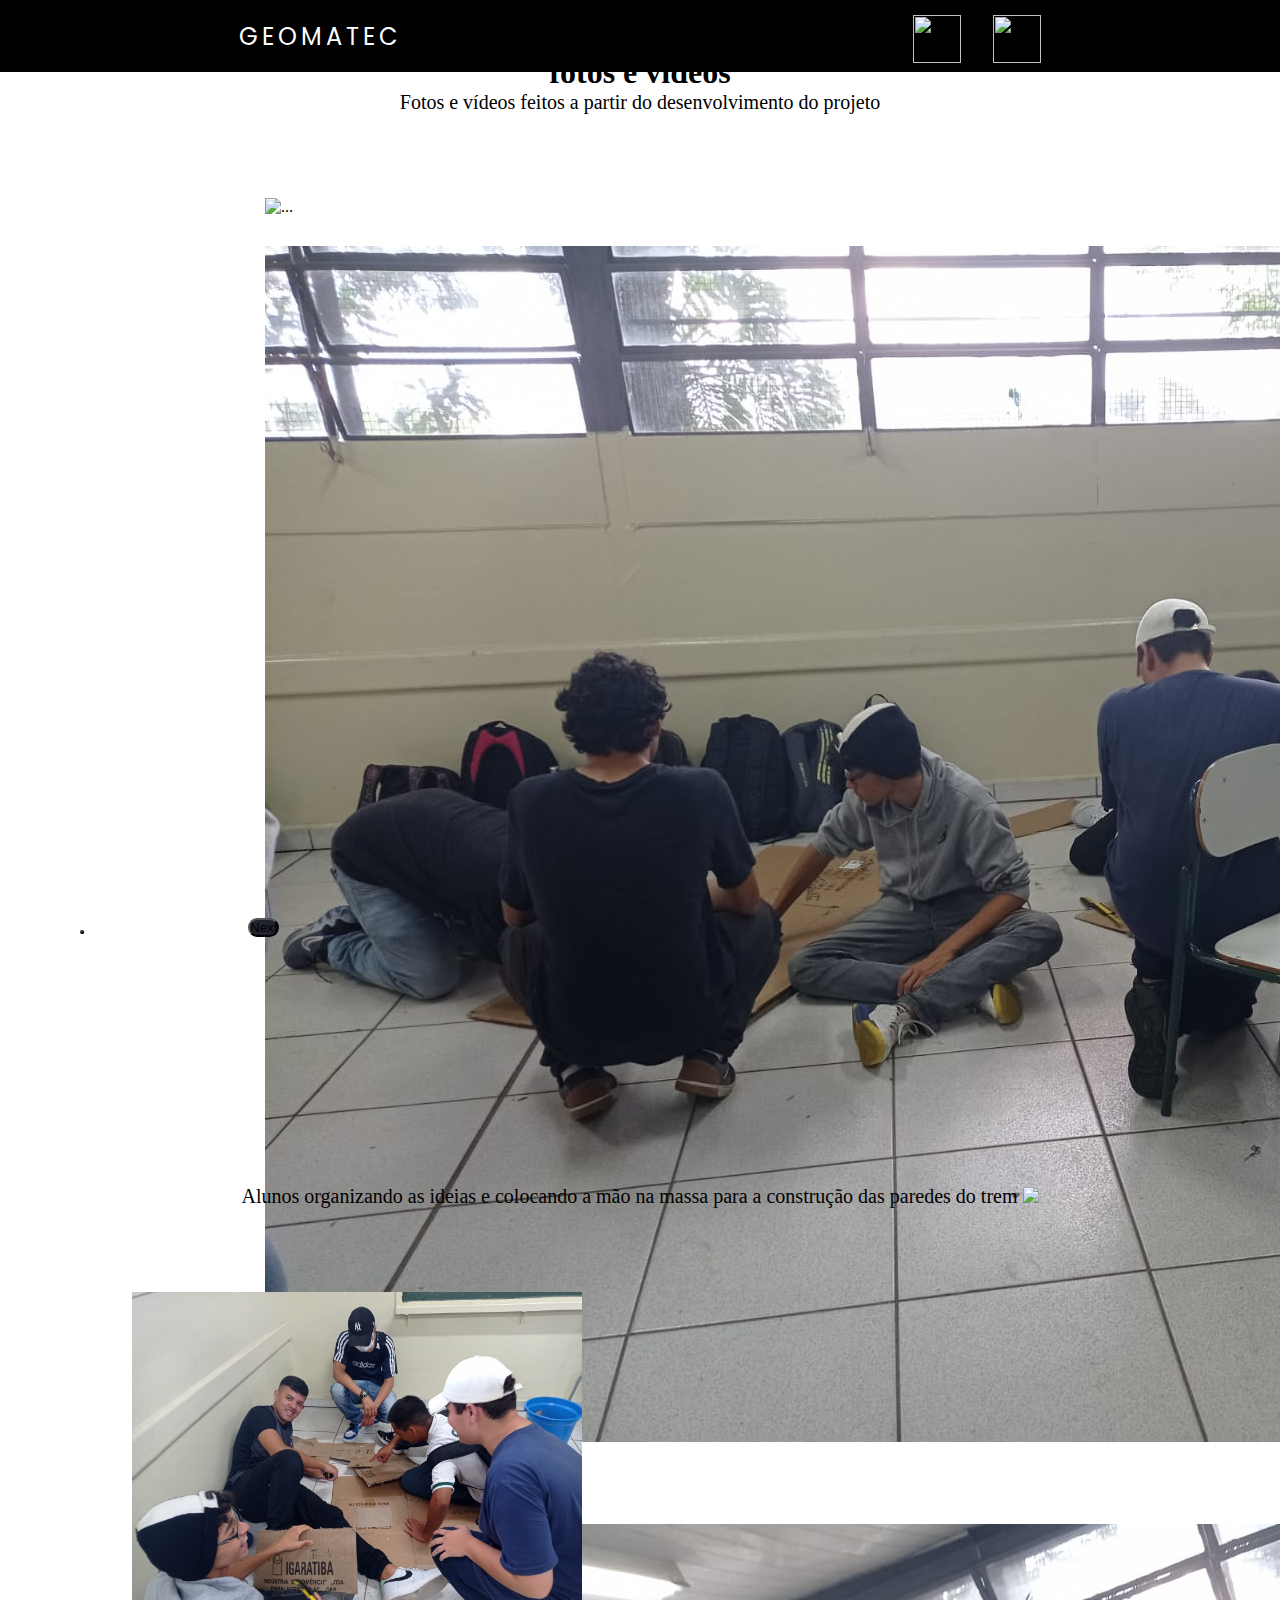
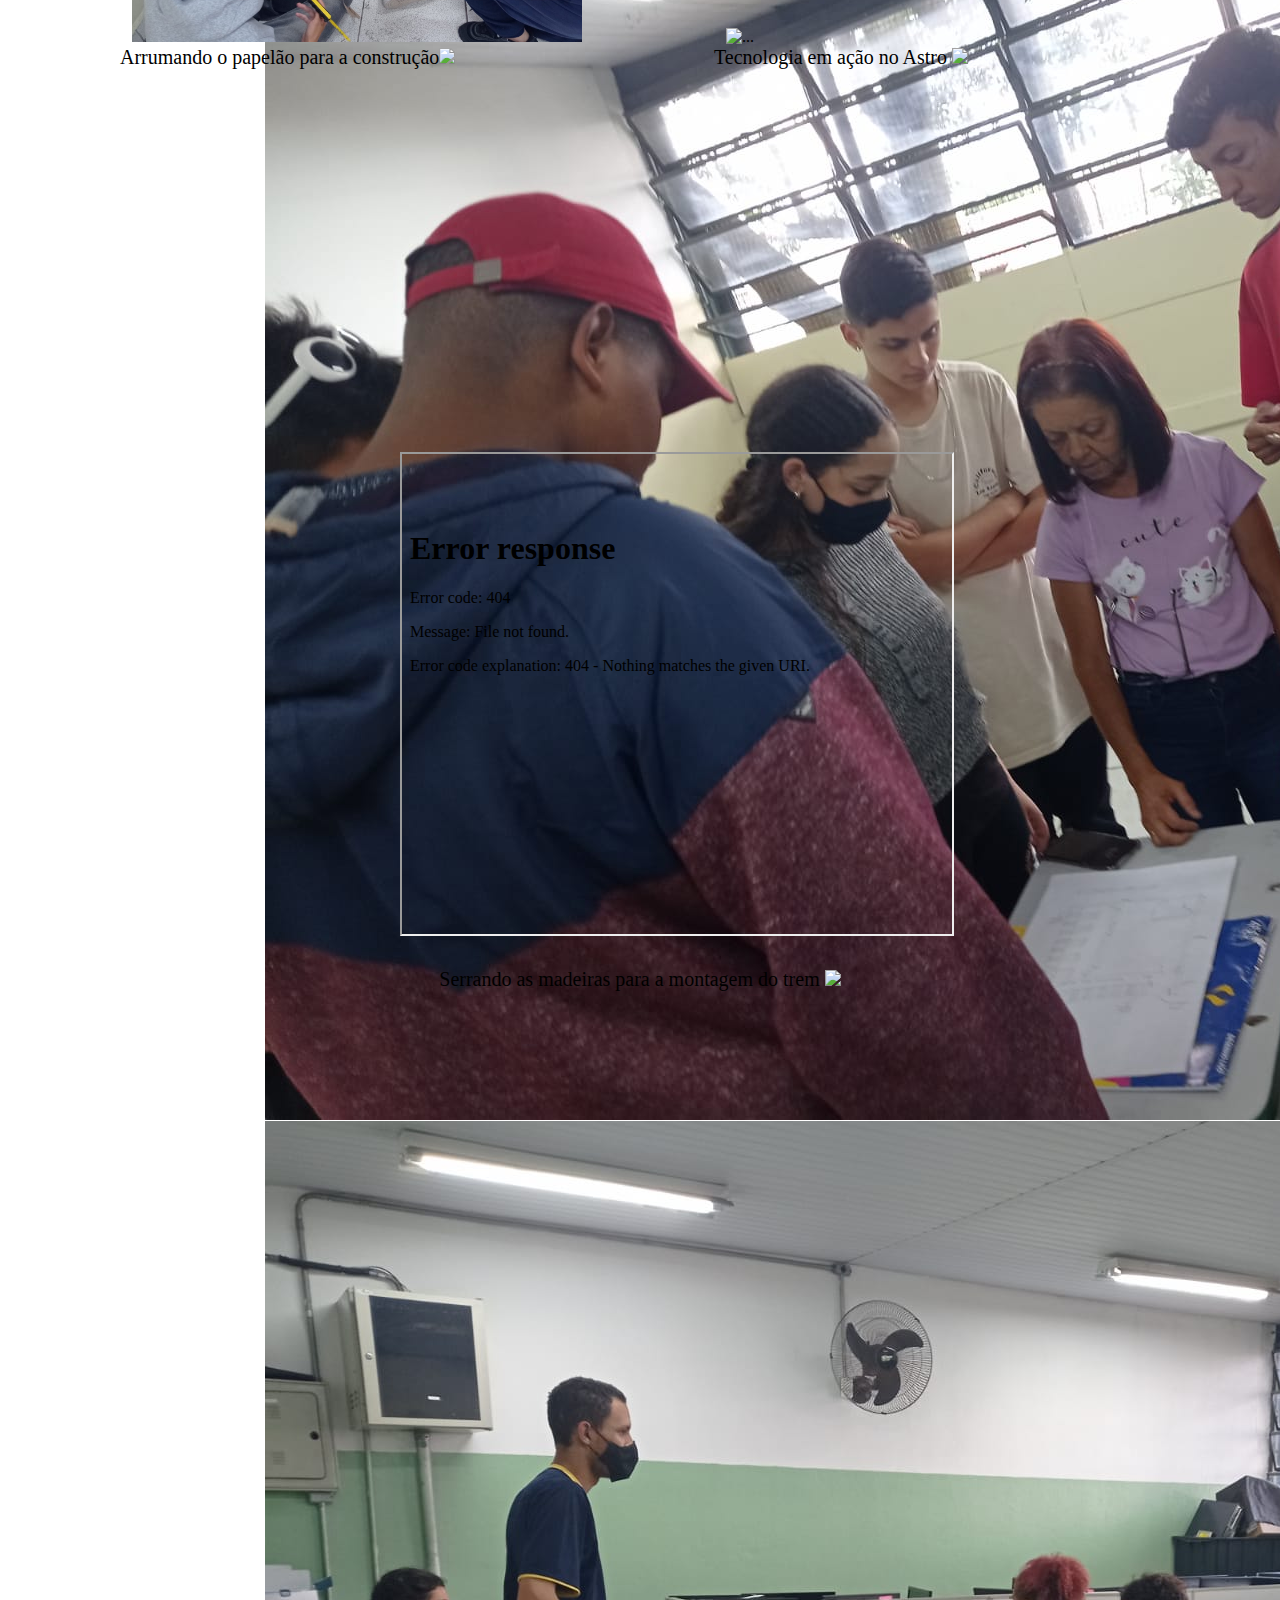
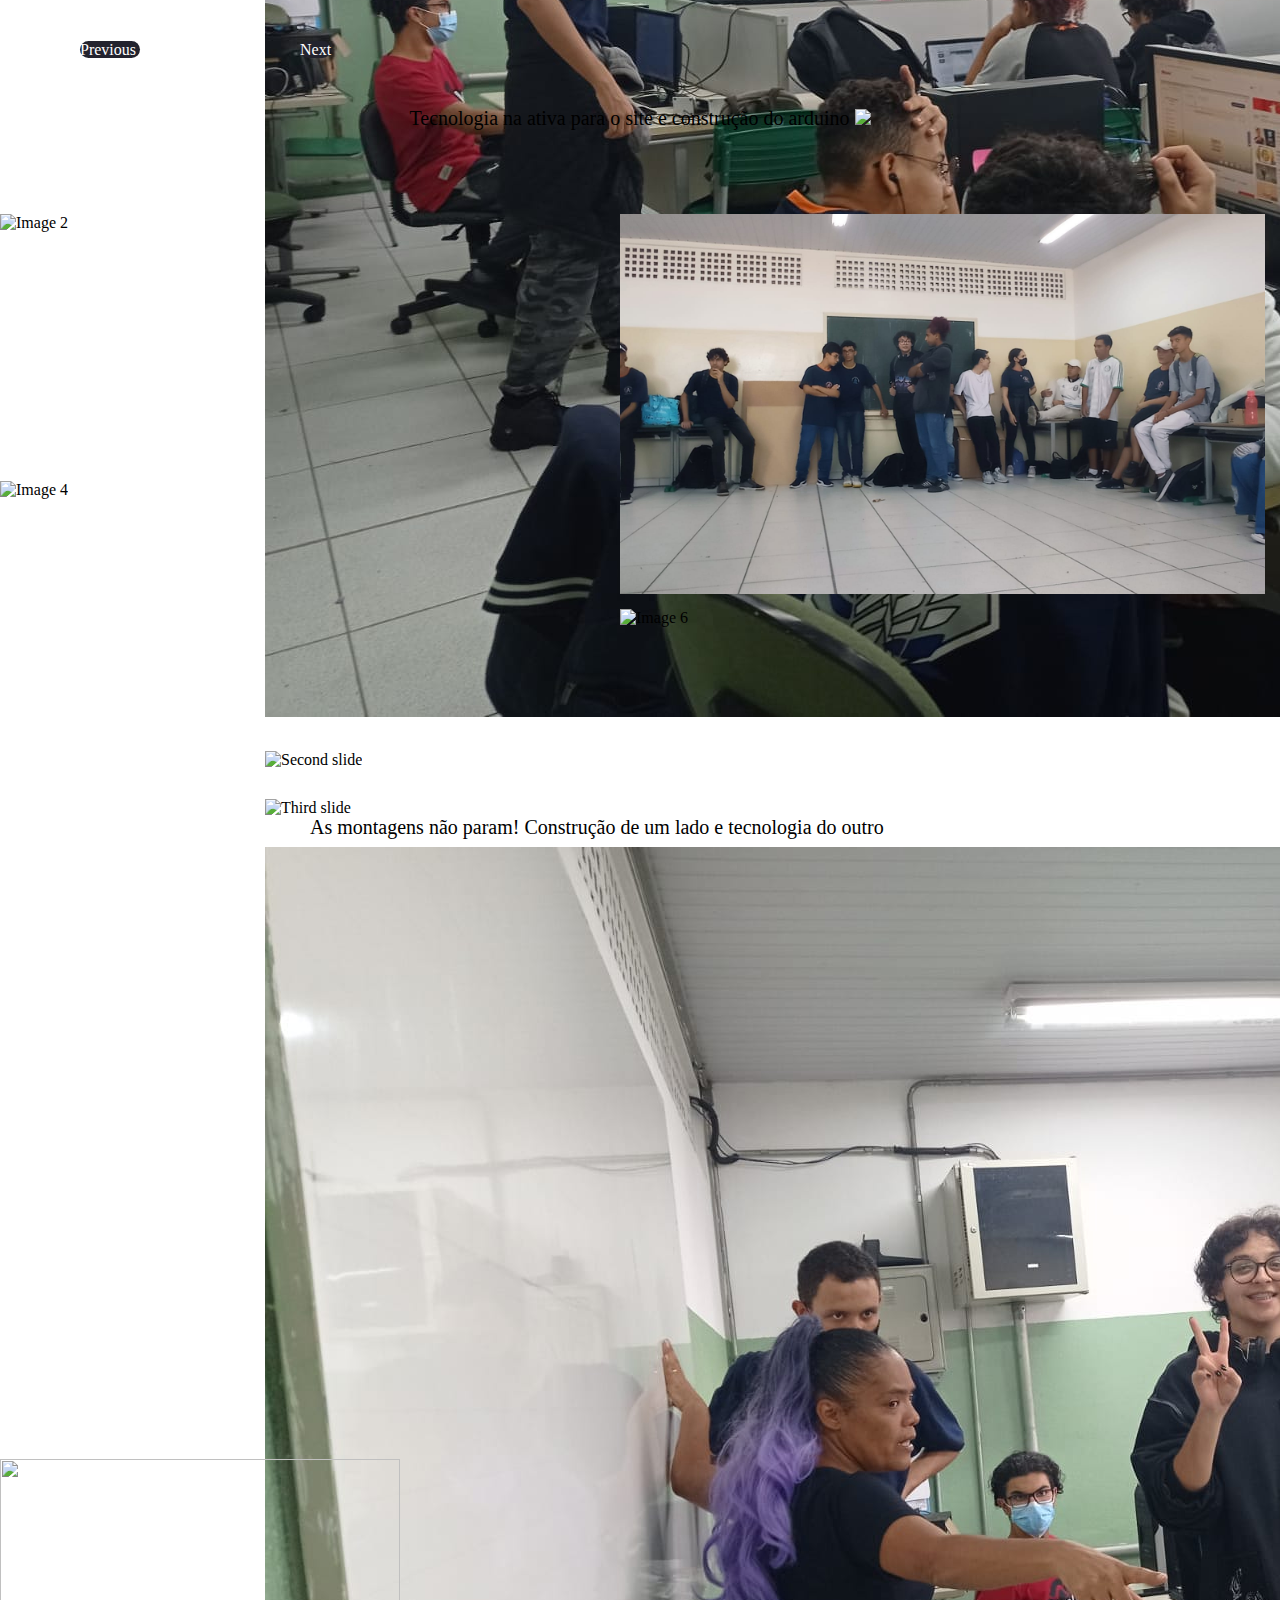
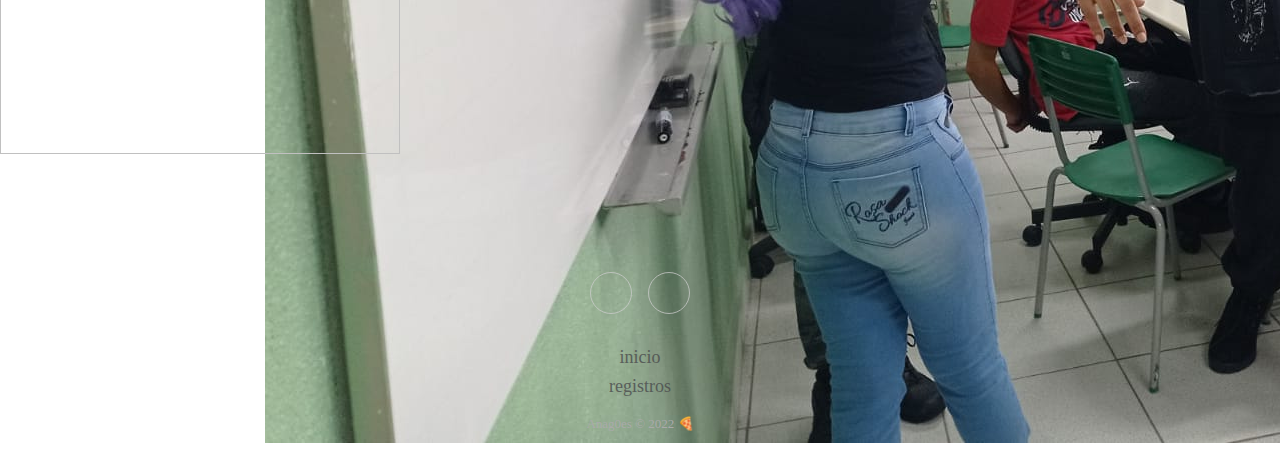
==== commit da14ddfa: "Modified: grid" ====
--- a/registro.html
+++ b/registro.html
@@ -132,17 +132,19 @@
       </div>
 
       <!-- === GRID 02 === -->
-      <div class="grid02">
-        <div class="img1">
-          <img src="img/30.jpeg">
+      <section class="grid02img">
+        <div class="grid02">
+          <div class="img1">
+            <img src="img/30.jpeg" alt="">
+          </div>
+          <div class="img2">
+            <img src="img/31.jpeg" alt="">
+          </div>
+          <div class="img3">
+            <img src="img/32.jpeg" alt="" class="img3">
+          </div>
         </div>
-        <div class="img2">
-          <img src="img/31.jpeg">
-        </div>
-        <div class="img3">
-          <img src="img/32.jpeg">
-        </div>
-      </div>
+      </section>
       <br><br><br>
       <br><br><br>
 
--- a/index.css
+++ b/index.css
@@ -307,27 +307,27 @@
 }
 
 /* === GRID === */
-.grid02{
+.grid02img{
   display: grid;
   grid-template-columns: 1fr 1fr 1fr;
 }
 
 .img1{
   grid-column: 1;
-  height: 293px;
-  width: 600px;
+  height: 295px;
+  width: 400px;
 }
 
 .img2{
   grid-column: 2;
-  height: 293px;
-  width: 600px;
+  height: 295px;
+  width: 400px;
 }
 
 .img3{
   grid-column: 3;
-  height: 293px;
-  width: 600px;
+  height: 295px;
+  width: 400px;
 }
 
 
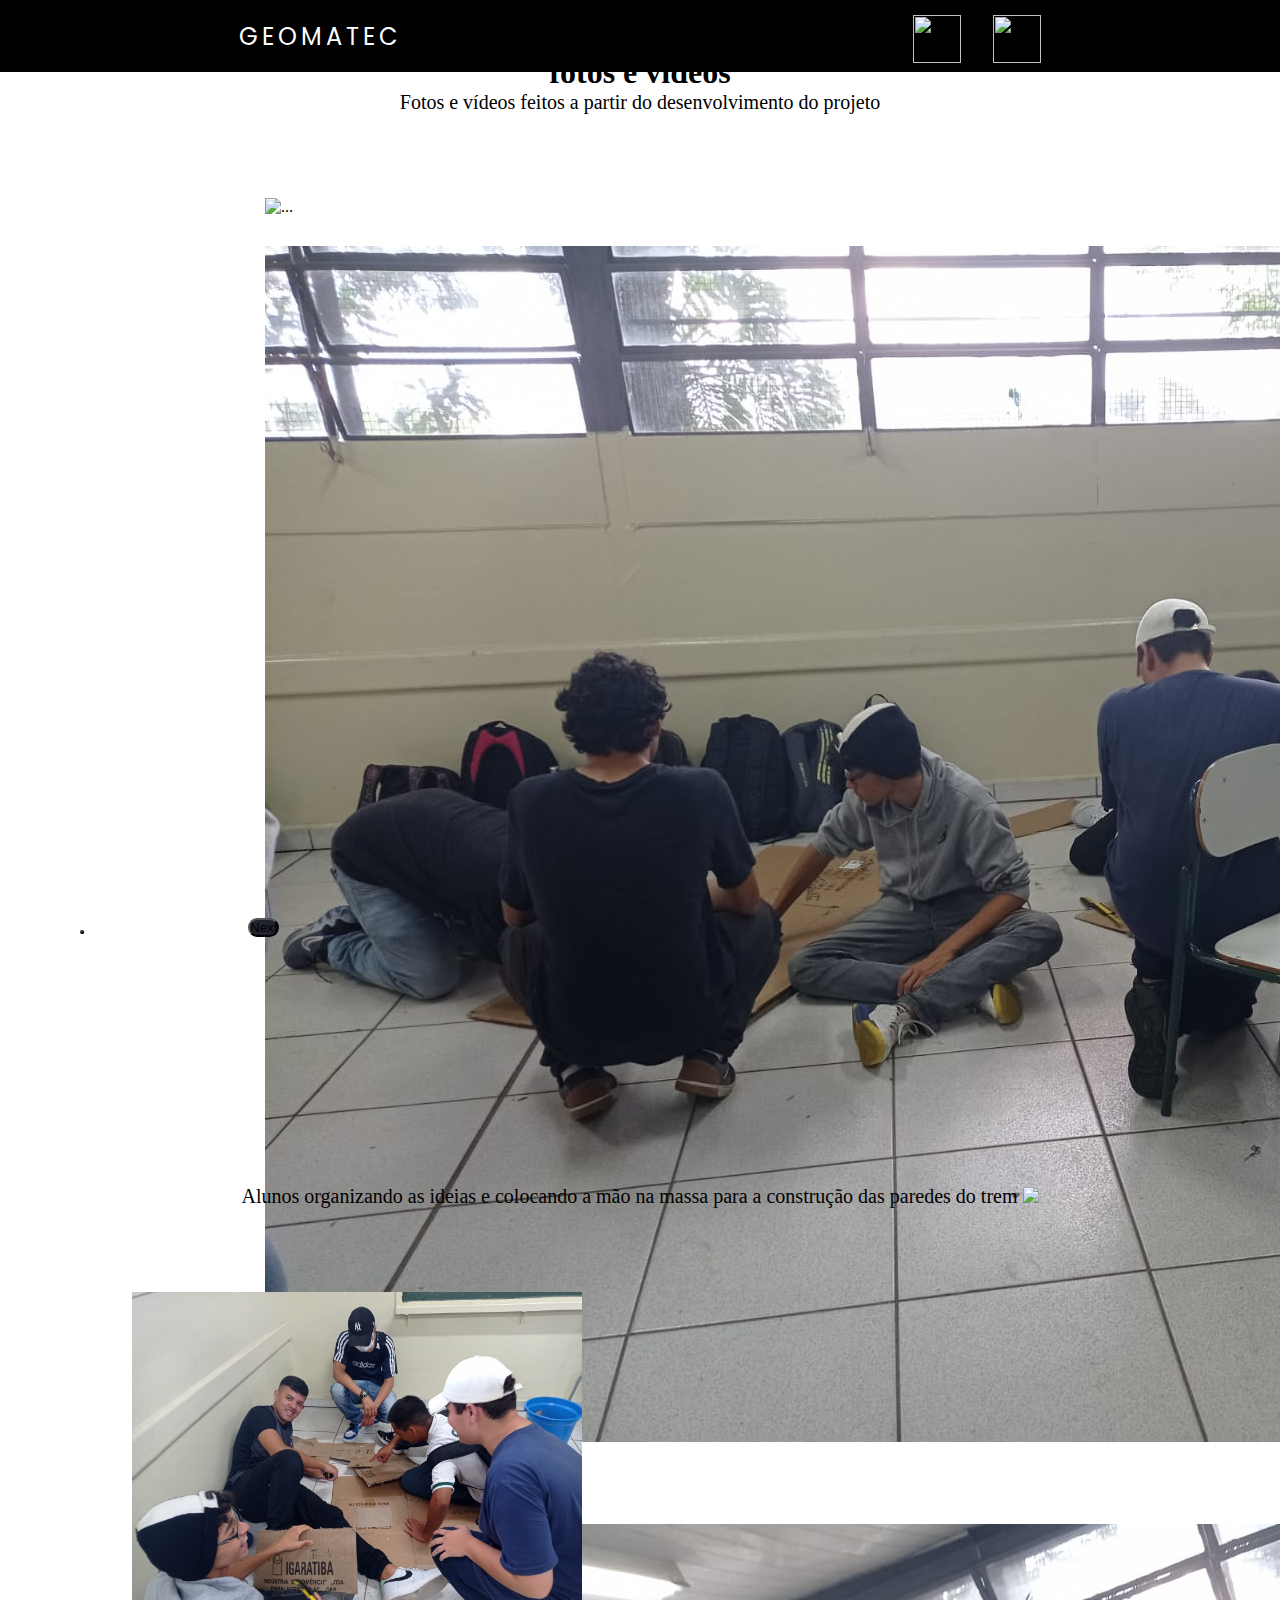
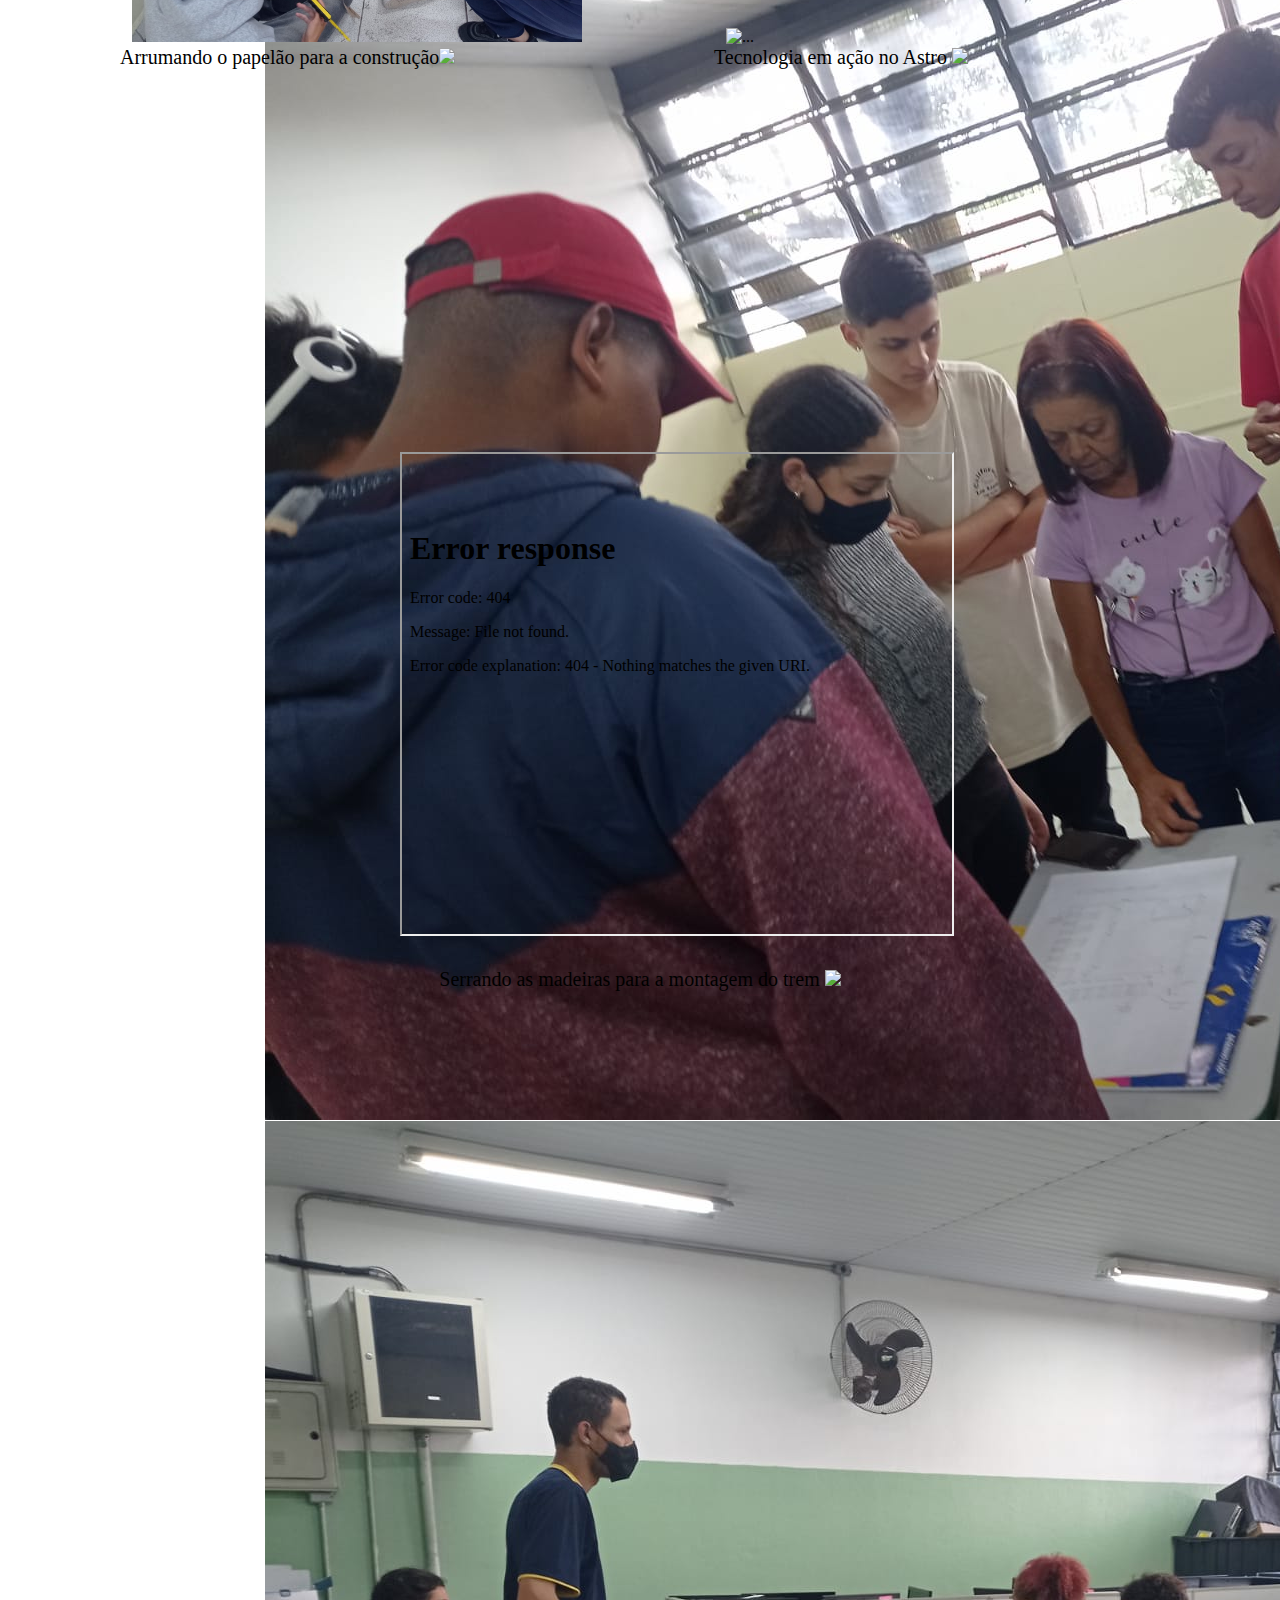
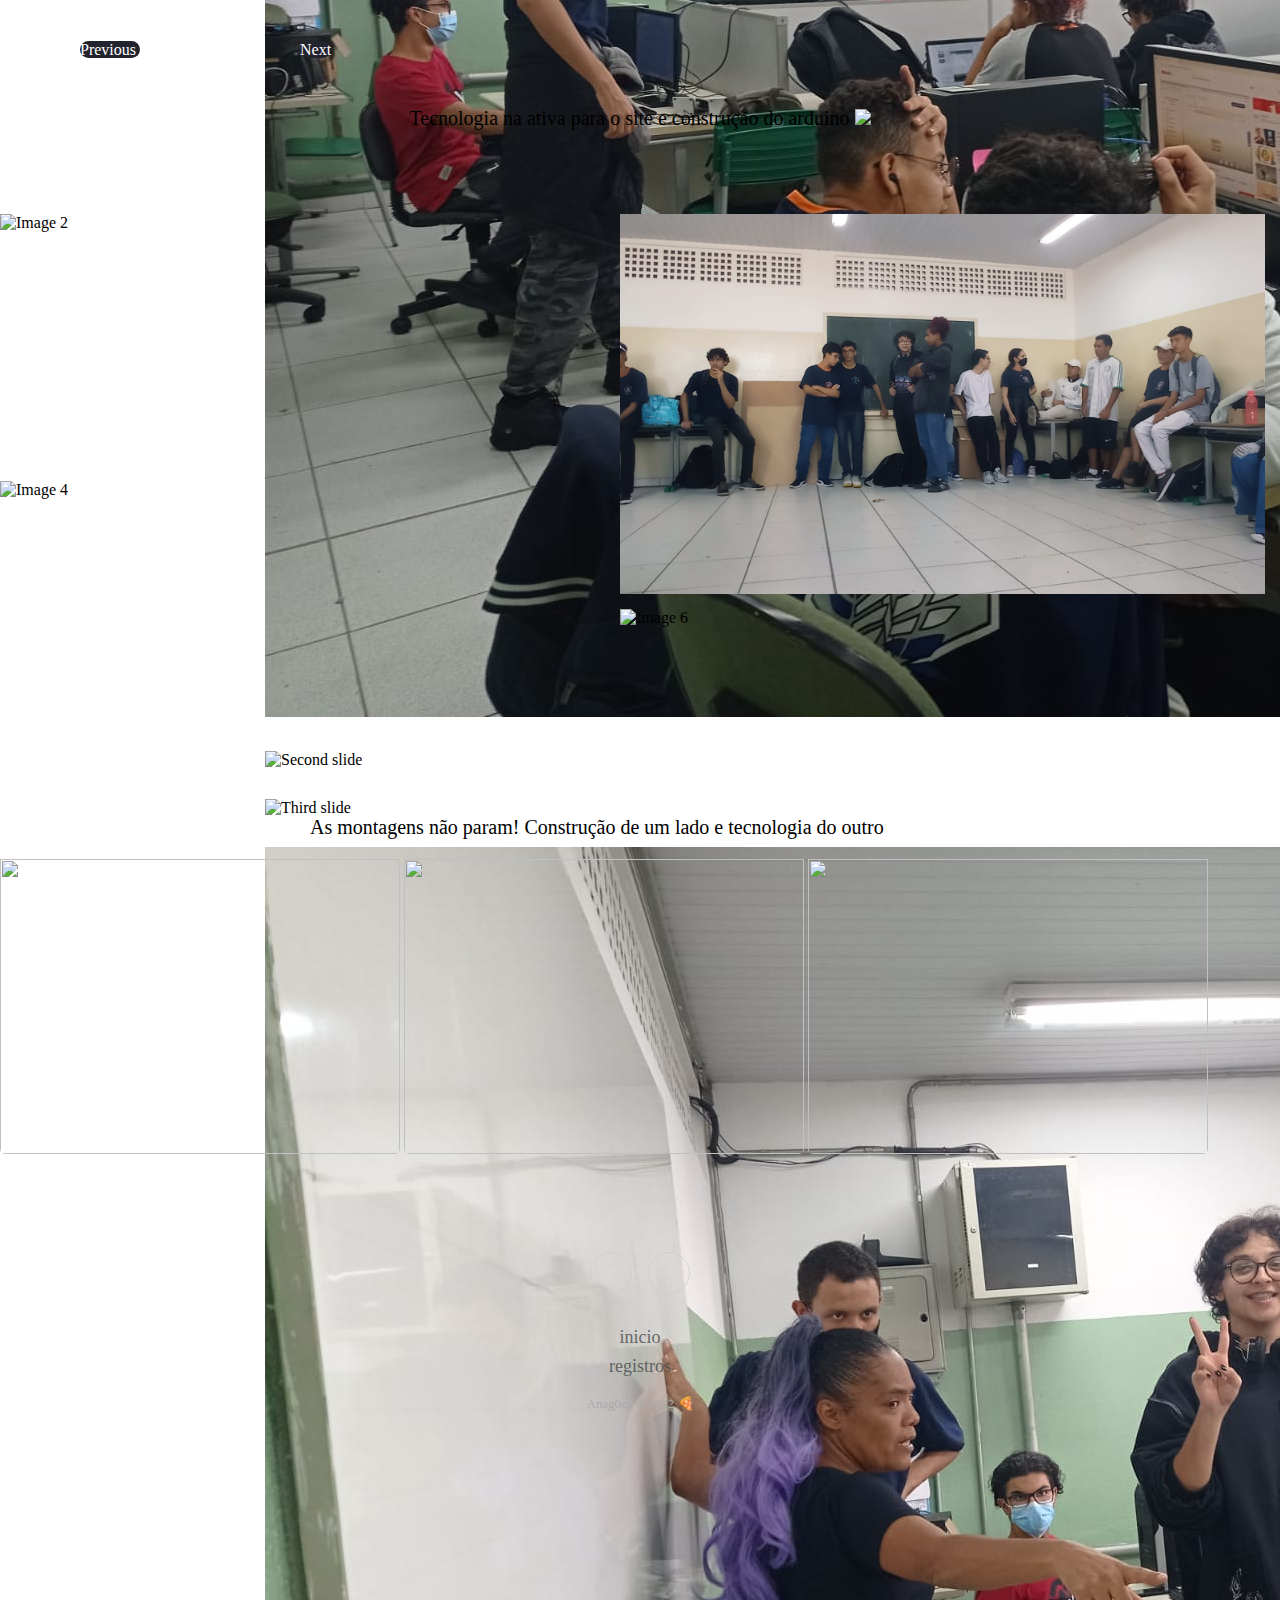
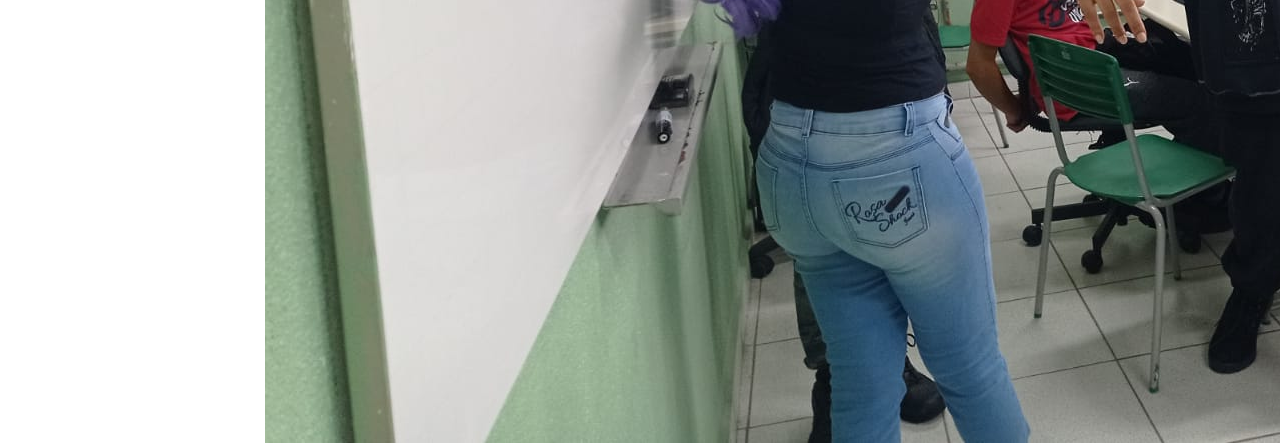
==== commit 12d83ef9: "Mod: css interno deu certo (???)" ====
--- a/registro.html
+++ b/registro.html
@@ -132,20 +132,20 @@
       </div>
 
       <!-- === GRID 02 === -->
-      <section class="grid02img">
-        <div class="grid02">
-          <div class="img1">
-            <img src="img/30.jpeg" alt="">
-          </div>
-          <div class="img2">
-            <img src="img/31.jpeg" alt="">
-          </div>
-          <div class="img3">
-            <img src="img/32.jpeg" alt="" class="img3">
-          </div>
-        </div>
-      </section>
-      <br><br><br>
+      <div class="imgs2" style="align-items: center;">
+        <img src="img/30.jpeg" alt="" class="img1" style=" padding-top: 20px;
+        height: 295px;
+        width: 400px;
+        border-radius: 5px;">
+        <img src="img/31.jpeg" alt="" class="img2" style=" padding-top: 20px;
+        height: 295px;
+        width: 400px;
+        border-radius: 5px;">
+        <img src="img/32.jpeg" alt="" class="img3" style=" padding-top: 20px;
+        height: 295px;
+        width: 400px;
+        border-radius: 5px;">
+      </div>
       <br><br><br>
 
     <div class="footer-basic">
--- a/index.css
+++ b/index.css
@@ -307,28 +307,7 @@
 }
 
 /* === GRID === */
-.grid02img{
-  display: grid;
-  grid-template-columns: 1fr 1fr 1fr;
-}
-
-.img1{
-  grid-column: 1;
-  height: 295px;
-  width: 400px;
-}
-
-.img2{
-  grid-column: 2;
-  height: 295px;
-  width: 400px;
-}
-
-.img3{
-  grid-column: 3;
-  height: 295px;
-  width: 400px;
-}
+
 
 
 /* === SLIDE === 
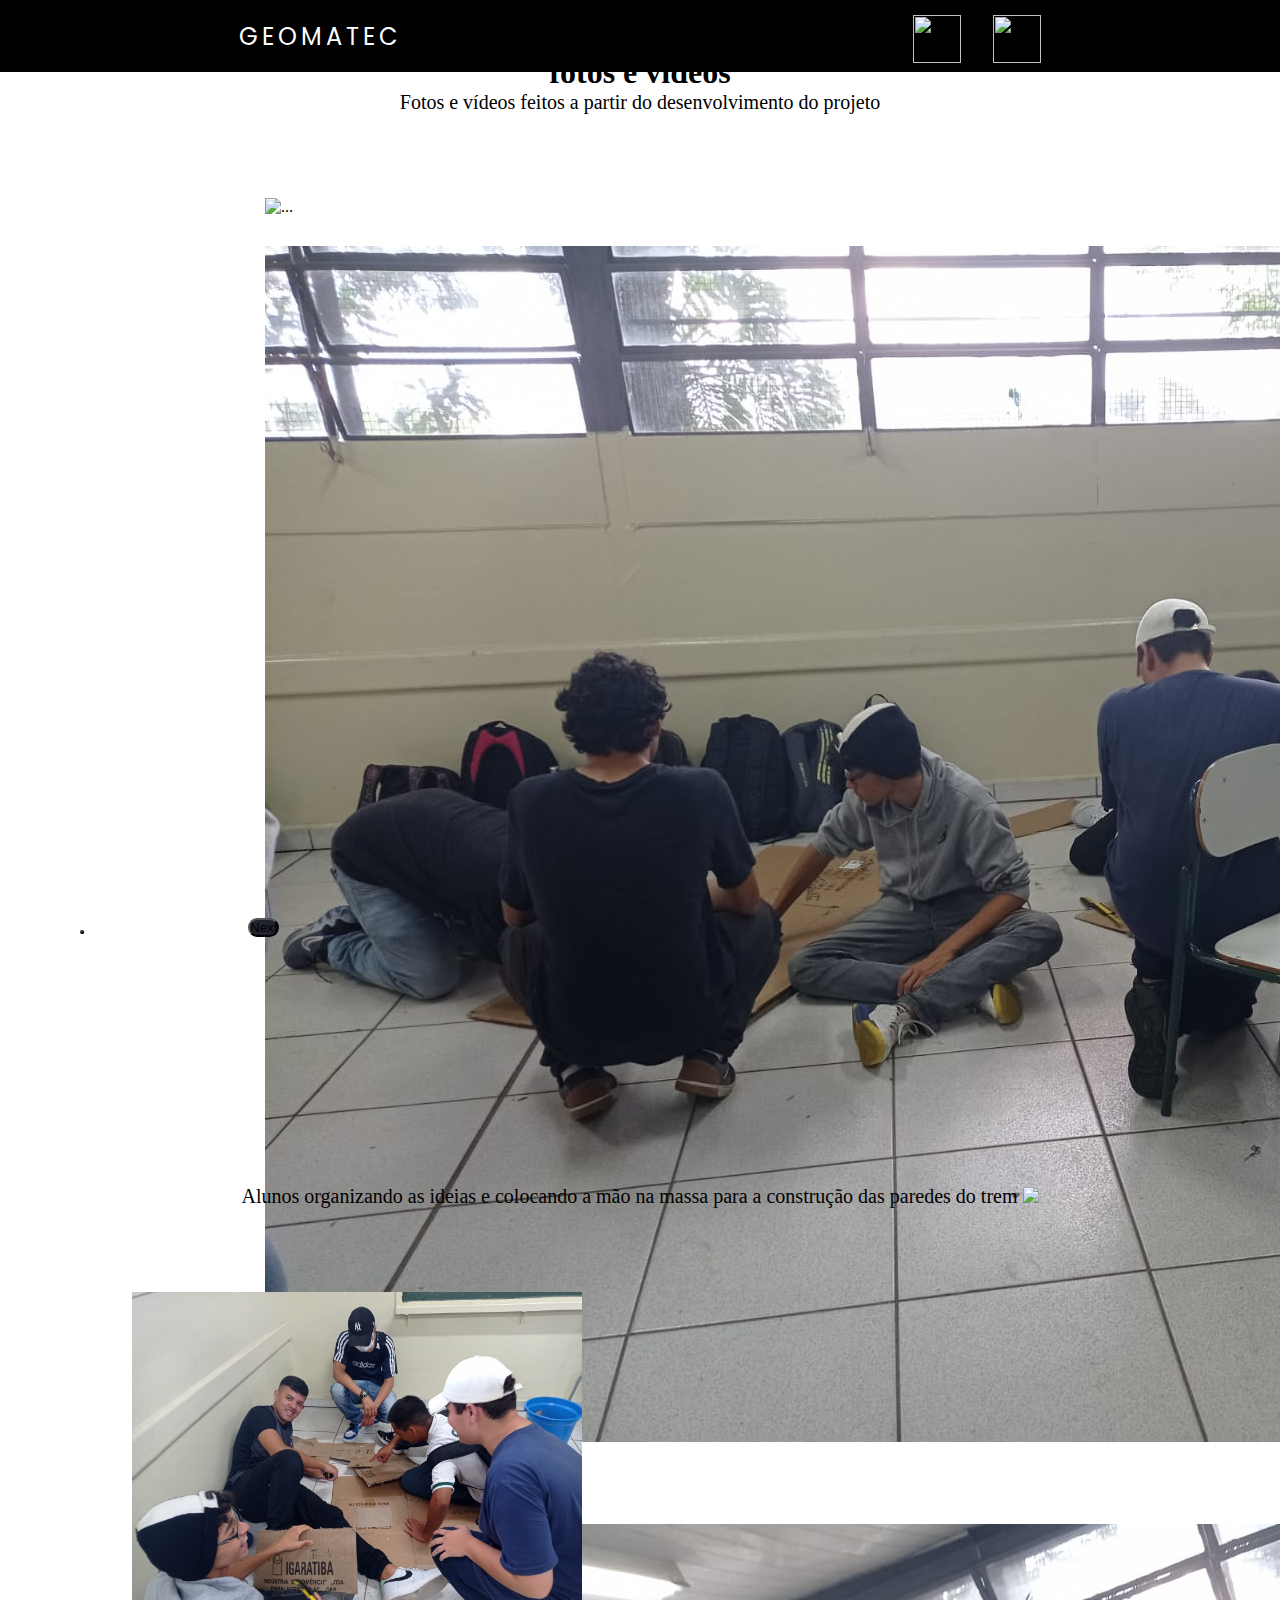
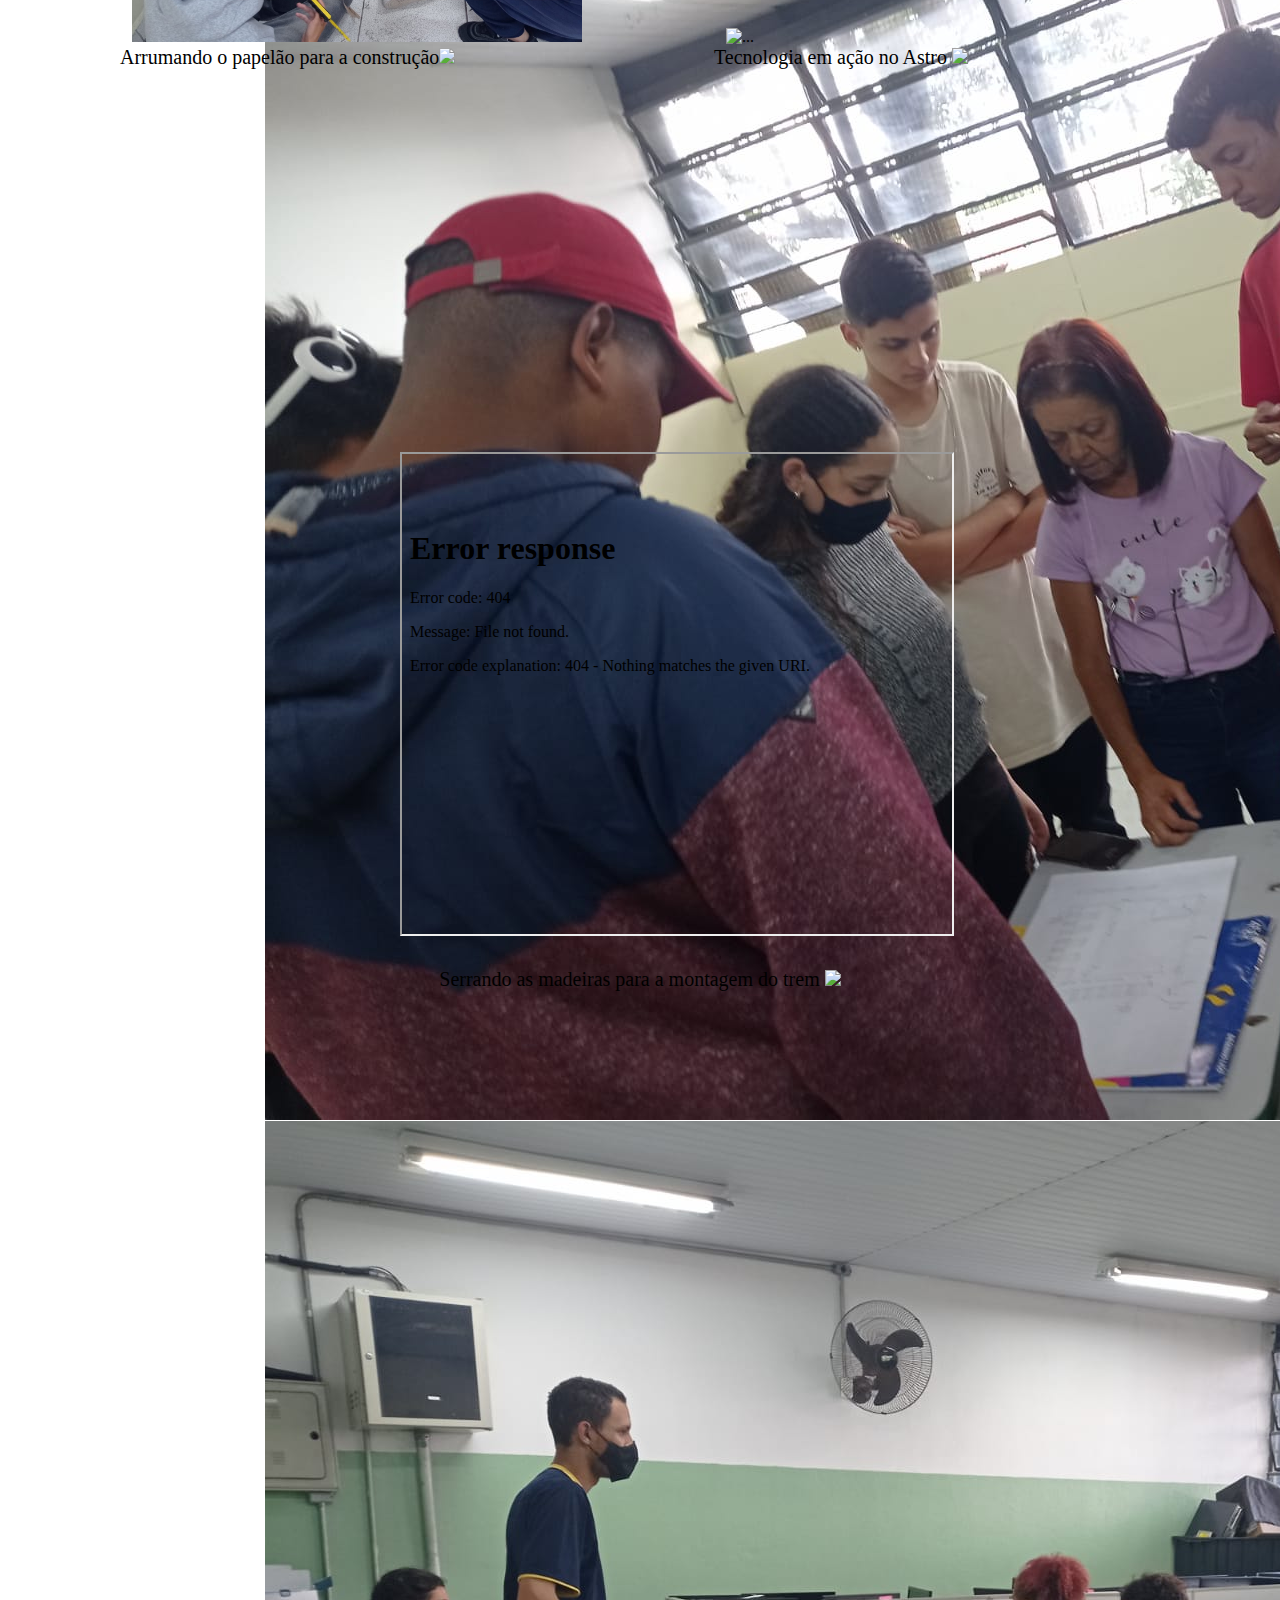
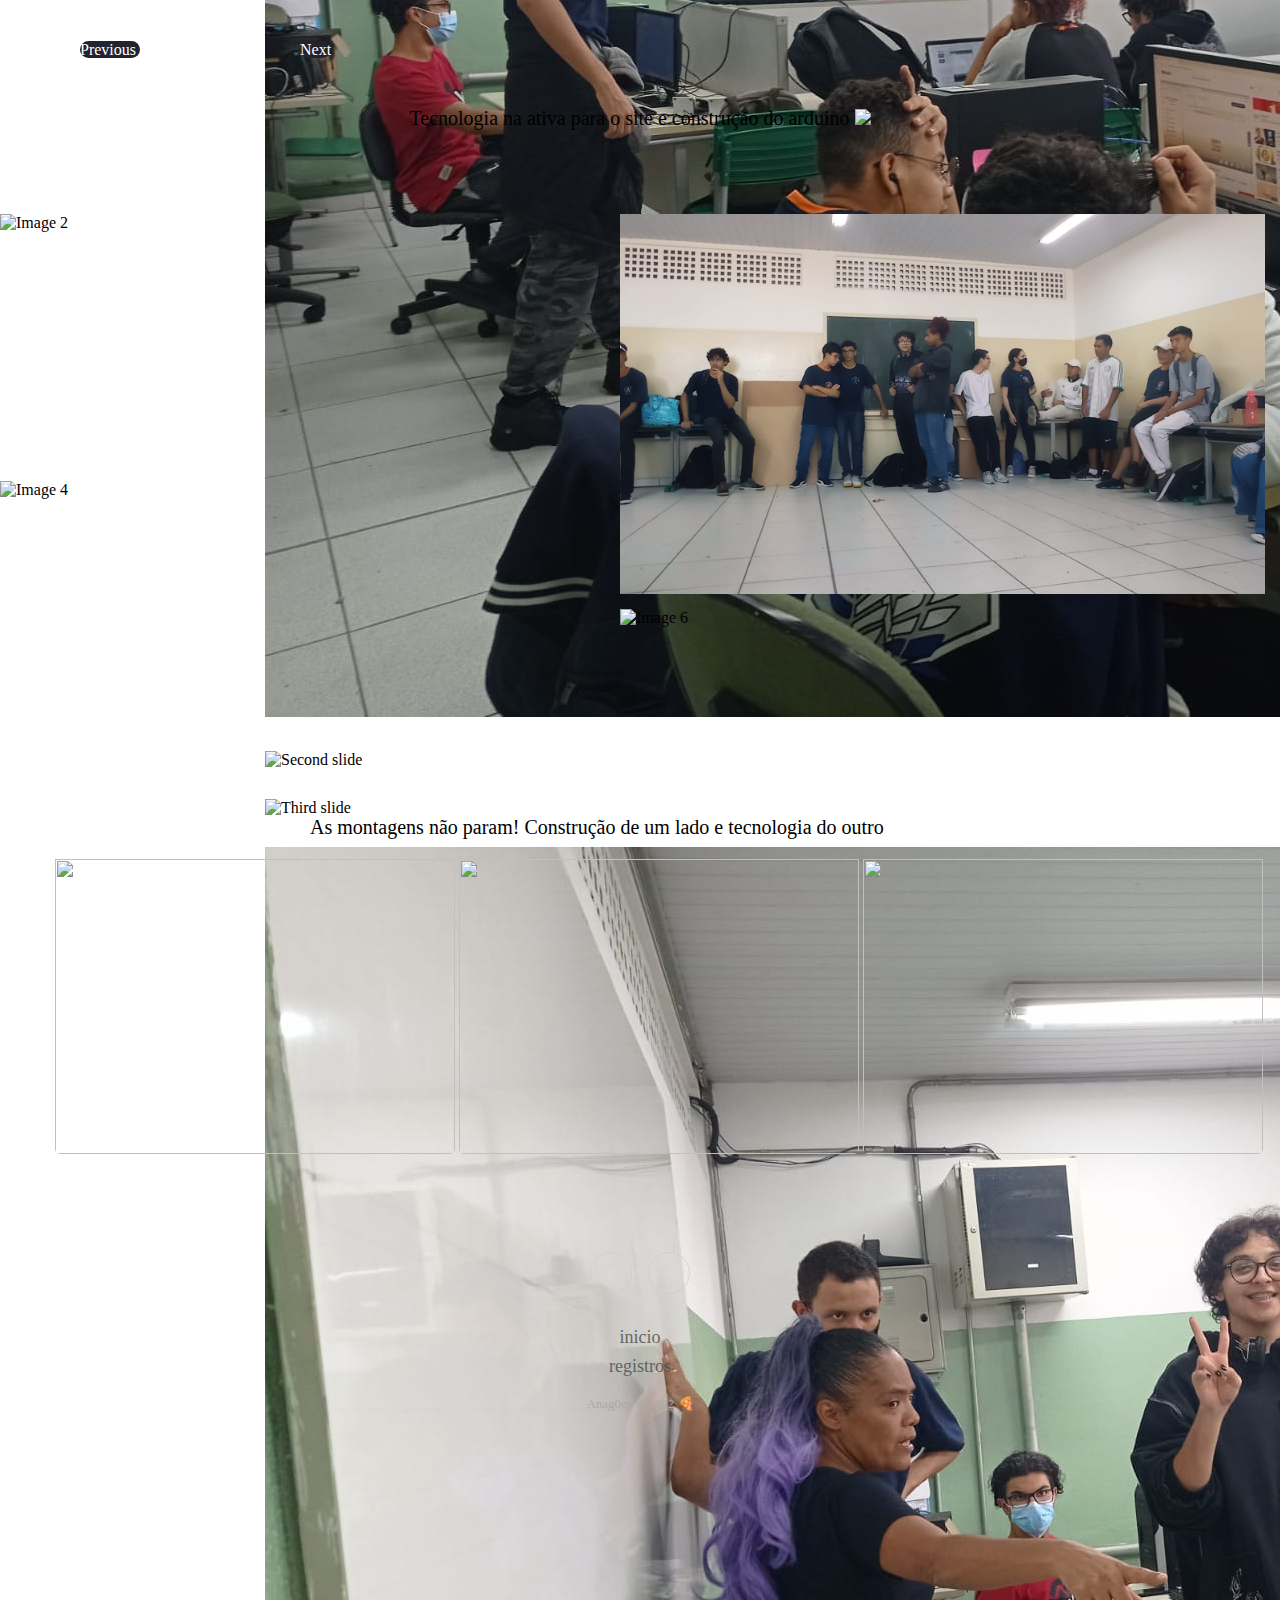
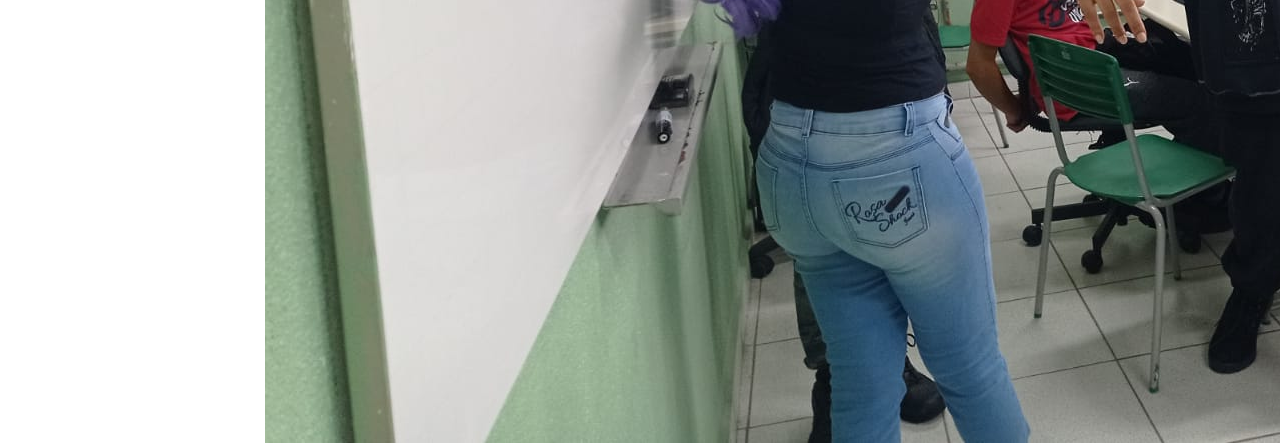
==== commit a5495798: "Centralizando grid criado" ====
--- a/registro.html
+++ b/registro.html
@@ -132,7 +132,7 @@
       </div>
 
       <!-- === GRID 02 === -->
-      <div class="imgs2" style="align-items: center;">
+      <div class="imgs2" style="padding-left: 55px;">
         <img src="img/30.jpeg" alt="" class="img1" style=" padding-top: 20px;
         height: 295px;
         width: 400px;
